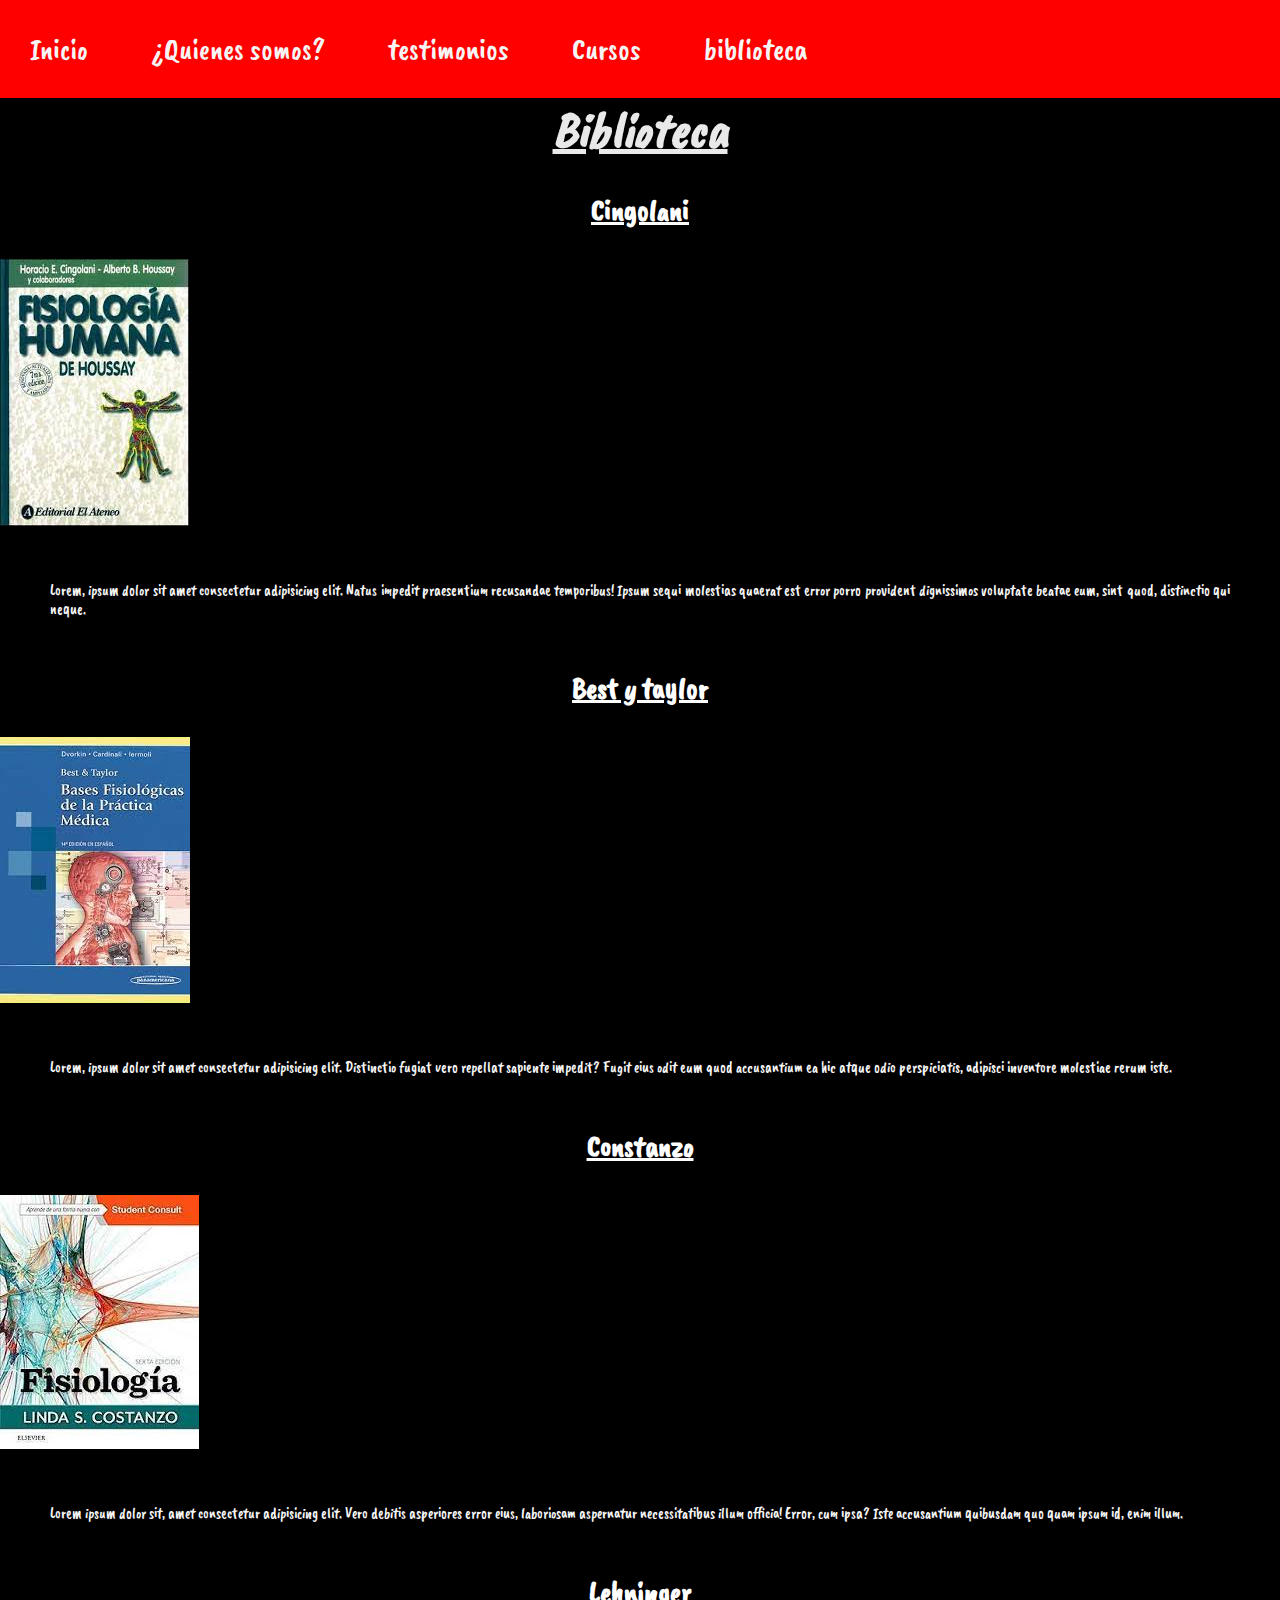
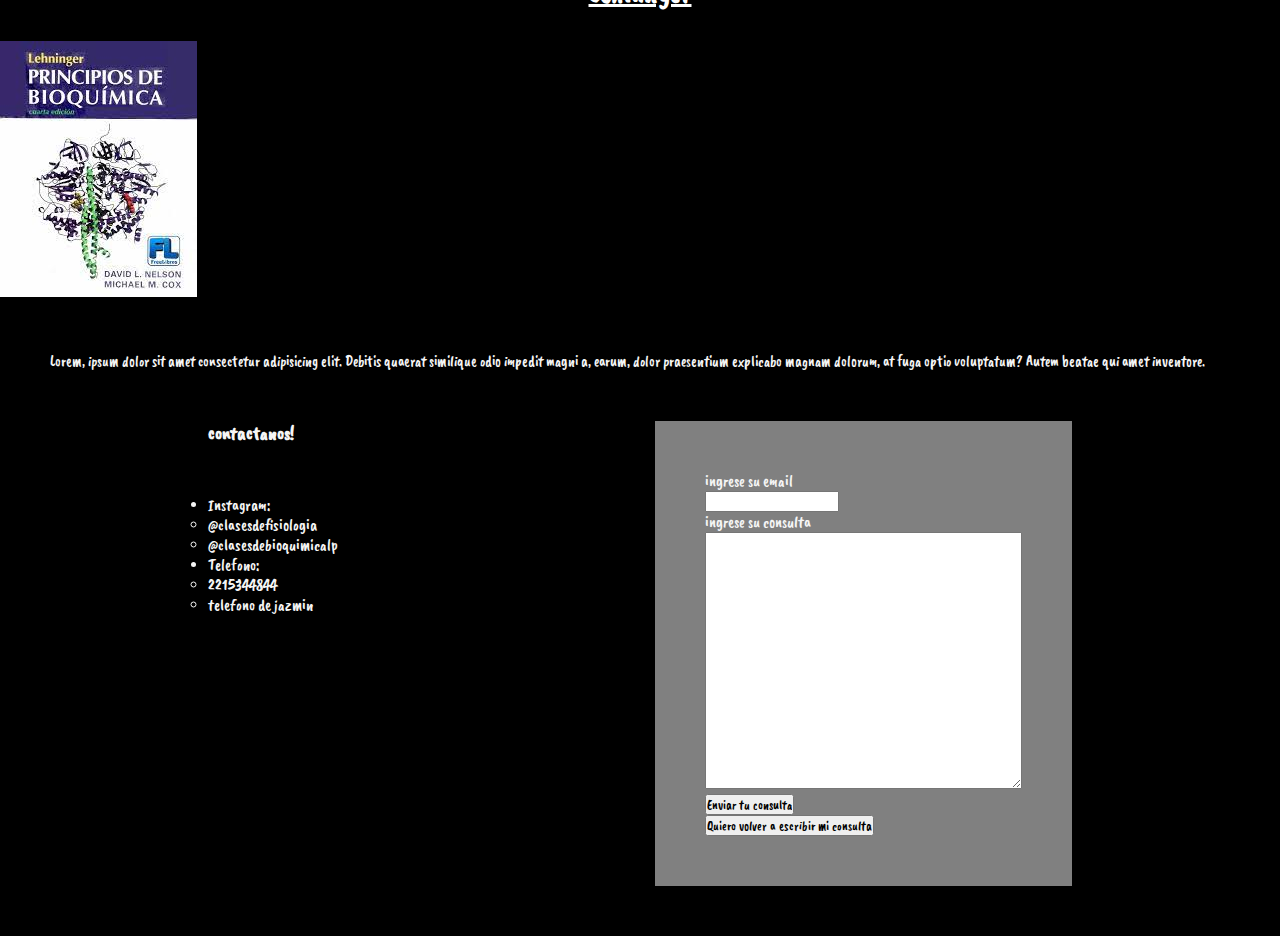
==== html/biblioteca.html @ 8b139ab1 "se envian a repositorio local los archivos del proyecto" ====
<!DOCTYPE html>
<html lang="en">
<head>
    <link rel="stylesheet" href="../css/style.css">
    <meta charset="UTF-8">
    <meta http-equiv="X-UA-Compatible" content="IE=edge">
    <meta name="viewport" content="width=device-width, initial-scale=1.0">
    <link href="https://fonts.googleapis.com/css2?family=Caveat+Brush&display=swap" rel="stylesheet">
    <link href="https://fonts.googleapis.com/css?family=Roboto&display=swap" rel="stylesheet">

    <title>Document</title>
</head>
<body>
<header>

    <nav class="navegador"><ul>
        <nav><ul>
            <a href="./index.html"><li>Inicio</li></a>
            <a href="./quienes-somos.html"><li>¿Quienes somos?</li></a>
            <a href="./testimonios.html"><li>testimonios</li></a>
            <a href="./cursos.html"><li>Cursos</li></a>
            <a href="./biblioteca.html"><li>biblioteca</li></ul></nav></nav></a>
    
            
        </header>
        <h1>Biblioteca</h1>
<main>
    
    <article>
        <h2>Cingolani</h2>
        <img src="../Imagenes/cingolani.jpg" alt="imagen del libro constanzo de fisiologia">
        <p>Lorem, ipsum dolor sit amet consectetur adipisicing elit. Natus impedit praesentium recusandae temporibus! Ipsum sequi molestias quaerat est error porro provident dignissimos voluptate beatae eum, sint quod, distinctio qui neque.</p>
    </article>
        <h2>Best y taylor</h2>
        <img src="../Imagenes/best y taylor.jpg" alt="imagen del libro best y taylor de fisiologia">
        <p>Lorem, ipsum dolor sit amet consectetur adipisicing elit. Distinctio fugiat vero repellat sapiente impedit? Fugit eius odit eum quod accusantium ea hic atque odio perspiciatis, adipisci inventore molestiae rerum iste.</p>
    <article>
        <h2>Constanzo</h2>
        <img src="../Imagenes/constanzo.jpg" alt="imagen del libro constanzo de fisiologia">
        <p>Lorem ipsum dolor sit, amet consectetur adipisicing elit. Vero debitis asperiores error eius, laboriosam aspernatur necessitatibus illum officia! Error, cum ipsa? Iste accusantium quibusdam quo quam ipsum id, enim illum.</p>
    </article>
    <article>
        <h2>Lehninger</h2>
        <img src="../Imagenes/lehninger.jpg" alt="imagen del libro lehninger de bioquimica">
        <p>Lorem, ipsum dolor sit amet consectetur adipisicing elit. Debitis quaerat similique odio impedit magni a, earum, dolor praesentium explicabo magnam dolorum, at fuga optio voluptatum? Autem beatae qui amet inventore.</p>
    <article>
    </main>
    <footer>
        <section class="contactanos">
        <h3>contactanos!</h3>
        <p><ul>
        <li>Instagram:
            <ul><li>@clasesdefisiologia</li><li>@clasesdebioquimicalp</li></ul></li>
        <li>Telefono: <ul>
            <li><div>2215344844</div></li>
            <div><li>telefono de jazmin</li></div></ul></p>
    </ul>
        </section>
    <section class="formulario">
<form id="formulario-de-consulta">
    <div>ingrese su email</div>
    <div><input email/></div>
    <div>ingrese su consulta</div>

    <div><textarea name="escribi tu consulta" id="formulario-de-consulta" cols="50" rows="15"></textarea></div>
    <div><input type="submit" value="Enviar tu consulta"/></div>


    <input type="reset" value="Quiero volver a escribir mi consulta"/>
</form></section></footer>

</body>
</html>
---- css/style.css ----
* {
    Margin: 0;
    padding: 0;
    font-family:'Caveat Brush', 'Gill Sans MT', Calibri, 'Trebuchet MS', sans-serif
    ;
}



body {
    background-color: black;
    
}

h1 {
    color: rgb(233, 233, 233);
    font-style: italic;
    text-align: center;
    font-size: 50px;
    text-decoration: underline;

}

h2 {
    color: rgb(255, 255, 255);
    font-size: 30px;
    text-decoration: underline;
    text-align: center;
    margin: 30px 30px 30px 30px;
}

p {
    color: whitesmoke;
    text-align: justify;
    font-size: 15px;
    margin: 50px 50px 50px 50px;
}

footer {
    color: whitesmoke;
    margin: 50px 50px 50px 50px;
}

ul {
    color: whitesmoke;
    text-decoration: none;
    align-content: center;
}

form div {
    color: whitesmoke;
    background-color: grey
}


nav ul li{
    color: whitesmoke;
    background-color: red;
    font-size: 30px;
    text-decoration: none;
            display: flex;
            display: inline-block;
            flex-direction: row;
            flex-wrap: nowrap;
        margin: 30px 30px 30px 30px;
    justify-content: space-around;}
            
.navegador {background-color: red;}

form {display: flex; 
    display: inline-block;
    margin: 50px 50px 50px 50px;
    border: 50px 50px 50px 50px,
}

footer{display: flex;
justify-content: space-around;}

.formulario{display: flex;
display: inline-block;
background-color: grey;
flex-direction: row;
justify-content: space-around}

.contactanos {display: flex;
    display: inline-block;
    flex-direction: row;
justify-content: space-around;}


.boton1 {display:flex;
align-items: center;
align-content: center;}

button {display: flex;
align-self: center;}
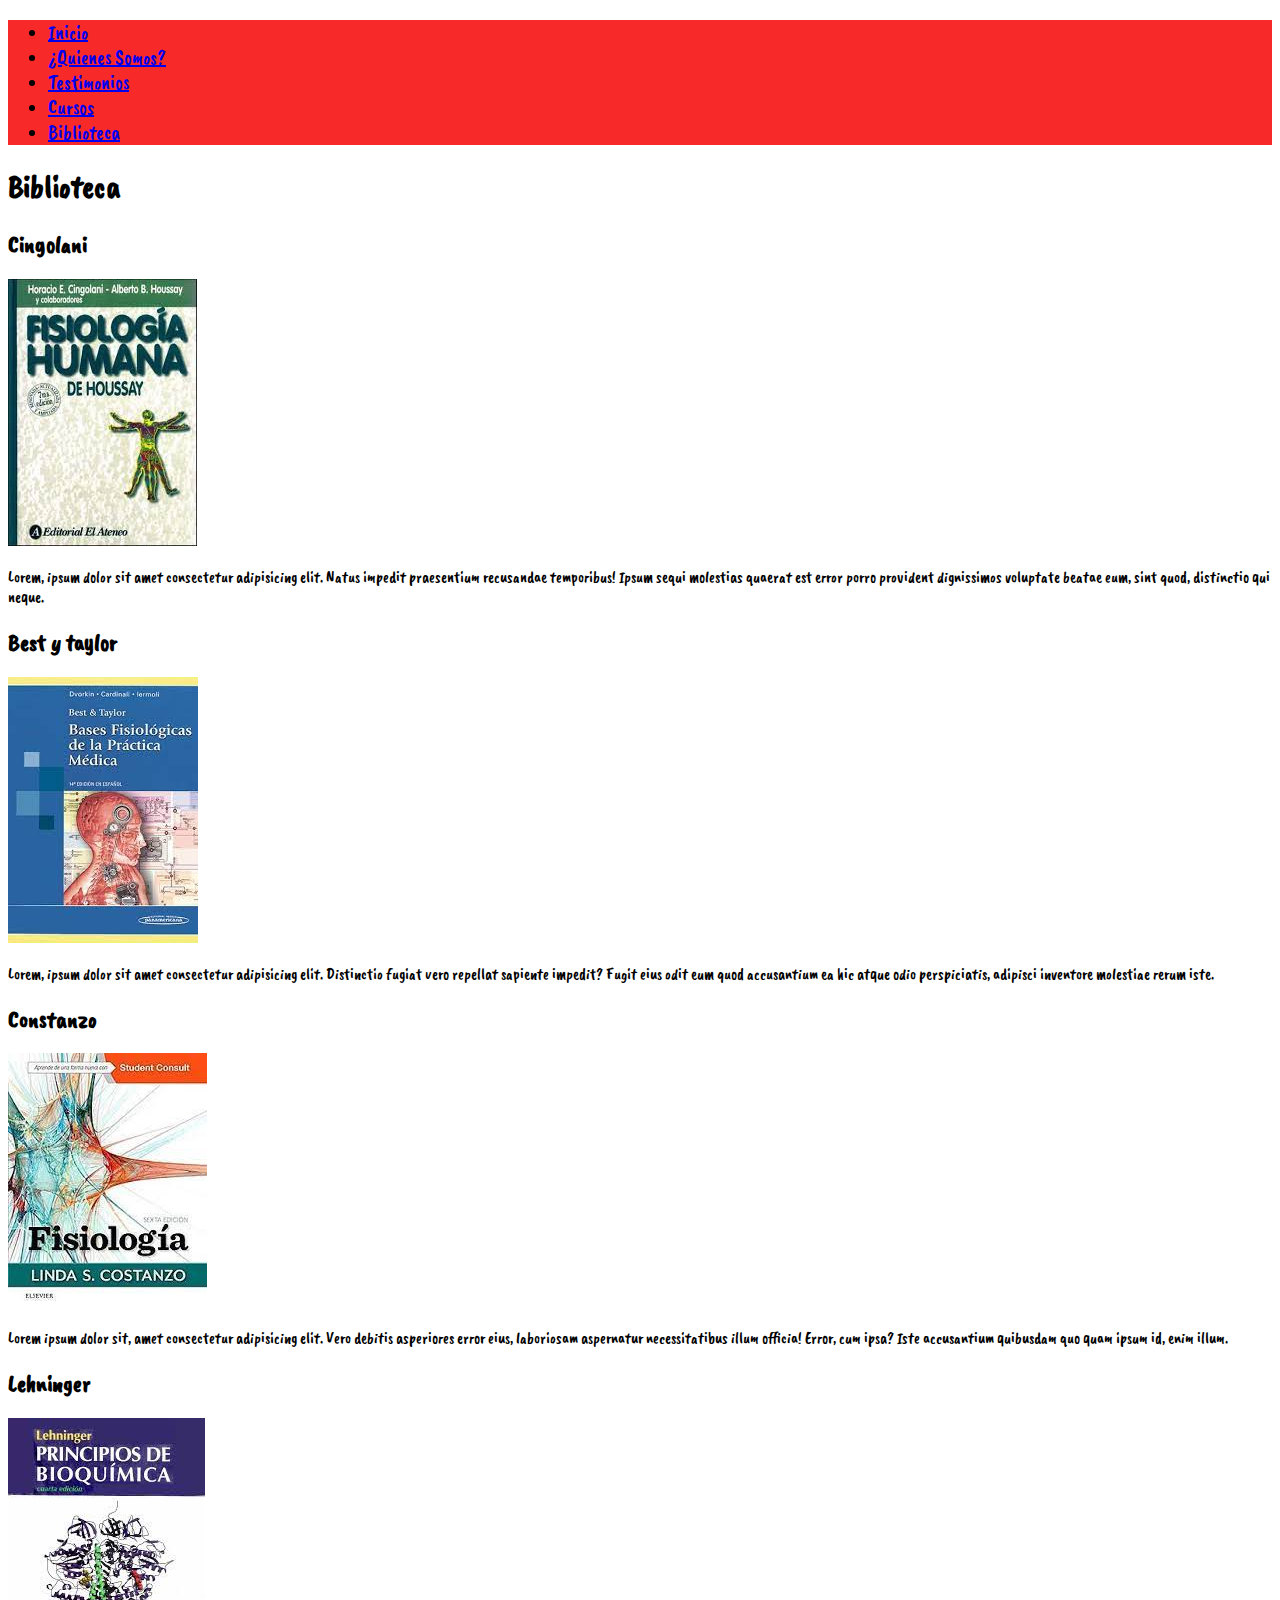
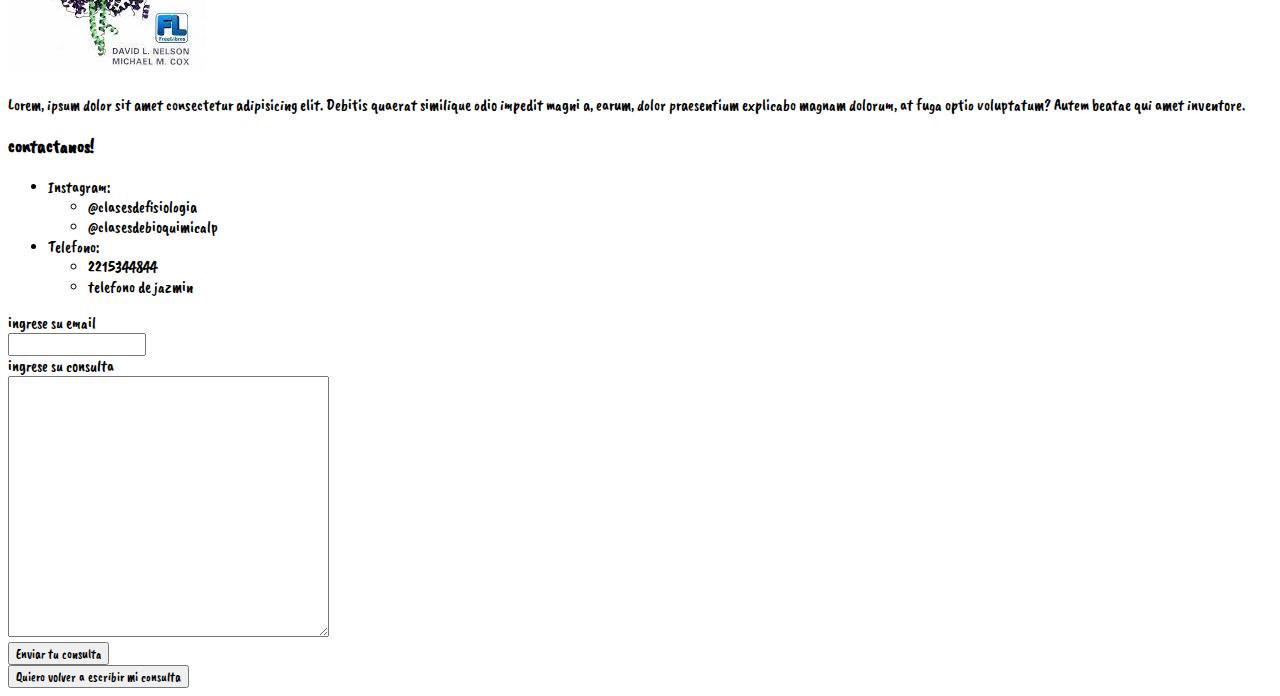
==== commit 9aa9462c: "Se agrega animacion a barra navegadora" ====
--- a/html/biblioteca.html
+++ b/html/biblioteca.html
@@ -5,21 +5,37 @@
     <meta charset="UTF-8">
     <meta http-equiv="X-UA-Compatible" content="IE=edge">
     <meta name="viewport" content="width=device-width, initial-scale=1.0">
+    <link href="https://cdn.jsdelivr.net/npm/bootstrap@5.2.3/dist/css/bootstrap.min.css" rel="stylesheet" integrity="sha384-rbsA2VBKQhggwzxH7pPCaAqO46MgnOM80zW1RWuH61DGLwZJEdK2Kadq2F9CUG65" crossorigin="anonymous">
     <link href="https://fonts.googleapis.com/css2?family=Caveat+Brush&display=swap" rel="stylesheet">
     <link href="https://fonts.googleapis.com/css?family=Roboto&display=swap" rel="stylesheet">
 
     <title>Document</title>
 </head>
-<body>
+<body class="p-3 mb-2 bg-dark text-white">
 <header>
 
-    <nav class="navegador"><ul>
-        <nav><ul>
-            <a href="./index.html"><li>Inicio</li></a>
-            <a href="./quienes-somos.html"><li>¿Quienes somos?</li></a>
-            <a href="./testimonios.html"><li>testimonios</li></a>
-            <a href="./cursos.html"><li>Cursos</li></a>
-            <a href="./biblioteca.html"><li>biblioteca</li></ul></nav></nav></a>
+<!-- barra de navegacion -->
+    
+<nav id="barra de navegacion" class="navbar" style="background-color: #f82929;">
+    <ul id="barranav" class="nav justify-content-center">
+        <li class="nav-item">
+        <a class="col nav-link active link-dark resaltarcaja" aria-current="page" href="./index.html">Inicio</a>
+        </li>
+        <li class="nav-item">
+        <a class="col nav-link link-dark resaltarcaja" href="./quienes-somos.html">¿Quienes Somos?</a>
+        </li>
+        <li class="nav-item">
+        <a class="col nav-link link-dark resaltarcaja" href="./testimonios.html">Testimonios</a>
+        </li>
+        <li class="nav-item">
+        <a class="col nav-link link-dark resaltarcaja" href="./cursos.html">Cursos</a>
+        </li>
+        <li class="nav-item">
+        <a class="col nav-link link-dark resaltarcaja" href="./biblioteca.html">Biblioteca</a>
+        </li>
+    </ul>
+    </nav>
+    <!-- Fin de la barra de navegacion -->
     
             
         </header>
@@ -68,6 +84,6 @@
 
     <input type="reset" value="Quiero volver a escribir mi consulta"/>
 </form></section></footer>
-
+<script src="https://cdn.jsdelivr.net/npm/bootstrap@5.2.3/dist/js/bootstrap.bundle.min.js" integrity="sha384-kenU1KFdBIe4zVF0s0G1M5b4hcpxyD9F7jL+jjXkk+Q2h455rYXK/7HAuoJl+0I4" crossorigin="anonymous"></script>
 </body>
 </html>--- a/css/style.css
+++ b/css/style.css
@@ -1,99 +1,44 @@
-* {
-    Margin: 0;
-    padding: 0;
-    font-family:'Caveat Brush', 'Gill Sans MT', Calibri, 'Trebuchet MS', sans-serif
-    ;
+*{font-family: "Caveat Brush";
 }
 
 
 
-body {
-    background-color: black;
-    
+nav{font-size: 20px;}
+
+span {font-size: 200%;}
+
+.conteiner{margin:10%}
+
+.resaltarcaja:hover{
+	-webkit-animation: shadow-drop-2-center 0.4s cubic-bezier(0.250, 0.460, 0.450, 0.940) both;
+	        animation: shadow-drop-2-center 0.4s cubic-bezier(0.250, 0.460, 0.450, 0.940) both;
 }
 
-h1 {
-    color: rgb(233, 233, 233);
-    font-style: italic;
-    text-align: center;
-    font-size: 50px;
-    text-decoration: underline;
-
-}
-
-h2 {
-    color: rgb(255, 255, 255);
-    font-size: 30px;
-    text-decoration: underline;
-    text-align: center;
-    margin: 30px 30px 30px 30px;
-}
-
-p {
-    color: whitesmoke;
-    text-align: justify;
-    font-size: 15px;
-    margin: 50px 50px 50px 50px;
-}
-
-footer {
-    color: whitesmoke;
-    margin: 50px 50px 50px 50px;
-}
-
-ul {
-    color: whitesmoke;
-    text-decoration: none;
-    align-content: center;
-}
-
-form div {
-    color: whitesmoke;
-    background-color: grey
-}
-
-
-nav ul li{
-    color: whitesmoke;
-    background-color: red;
-    font-size: 30px;
-    text-decoration: none;
-            display: flex;
-            display: inline-block;
-            flex-direction: row;
-            flex-wrap: nowrap;
-        margin: 30px 30px 30px 30px;
-    justify-content: space-around;}
-            
-.navegador {background-color: red;}
-
-form {display: flex; 
-    display: inline-block;
-    margin: 50px 50px 50px 50px;
-    border: 50px 50px 50px 50px,
-}
-
-footer{display: flex;
-justify-content: space-around;}
-
-.formulario{display: flex;
-display: inline-block;
-background-color: grey;
-flex-direction: row;
-justify-content: space-around}
-
-.contactanos {display: flex;
-    display: inline-block;
-    flex-direction: row;
-justify-content: space-around;}
-
-
-.boton1 {display:flex;
-align-items: center;
-align-content: center;}
-
-button {display: flex;
-align-self: center;}
-
-
-
+@-webkit-keyframes shadow-drop-2-center {
+    0% {
+      -webkit-transform: translateZ(0);
+              transform: translateZ(0);
+      -webkit-box-shadow: 0 0 0 0 rgba(0, 0, 0, 0);
+              box-shadow: 0 0 0 0 rgba(0, 0, 0, 0);
+    }
+    100% {
+      -webkit-transform: translateZ(50px);
+              transform: translateZ(50px);
+      -webkit-box-shadow: 0 0 20px 0px rgba(0, 0, 0, 0.35);
+              box-shadow: 0 0 20px 0px rgba(0, 0, 0, 0.35);
+    }
+  }
+  @keyframes shadow-drop-2-center {
+    0% {
+      -webkit-transform: translateZ(0);
+              transform: translateZ(0);
+      -webkit-box-shadow: 0 0 0 0 rgba(0, 0, 0, 0);
+              box-shadow: 0 0 0 0 rgba(0, 0, 0, 0);
+    }
+    100% {
+      -webkit-transform: translateZ(50px);
+              transform: translateZ(50px);
+      -webkit-box-shadow: 0 0 20px 0px rgba(0, 0, 0, 0.35);
+              box-shadow: 0 0 20px 0px rgba(0, 0, 0, 0.35);
+    }
+  }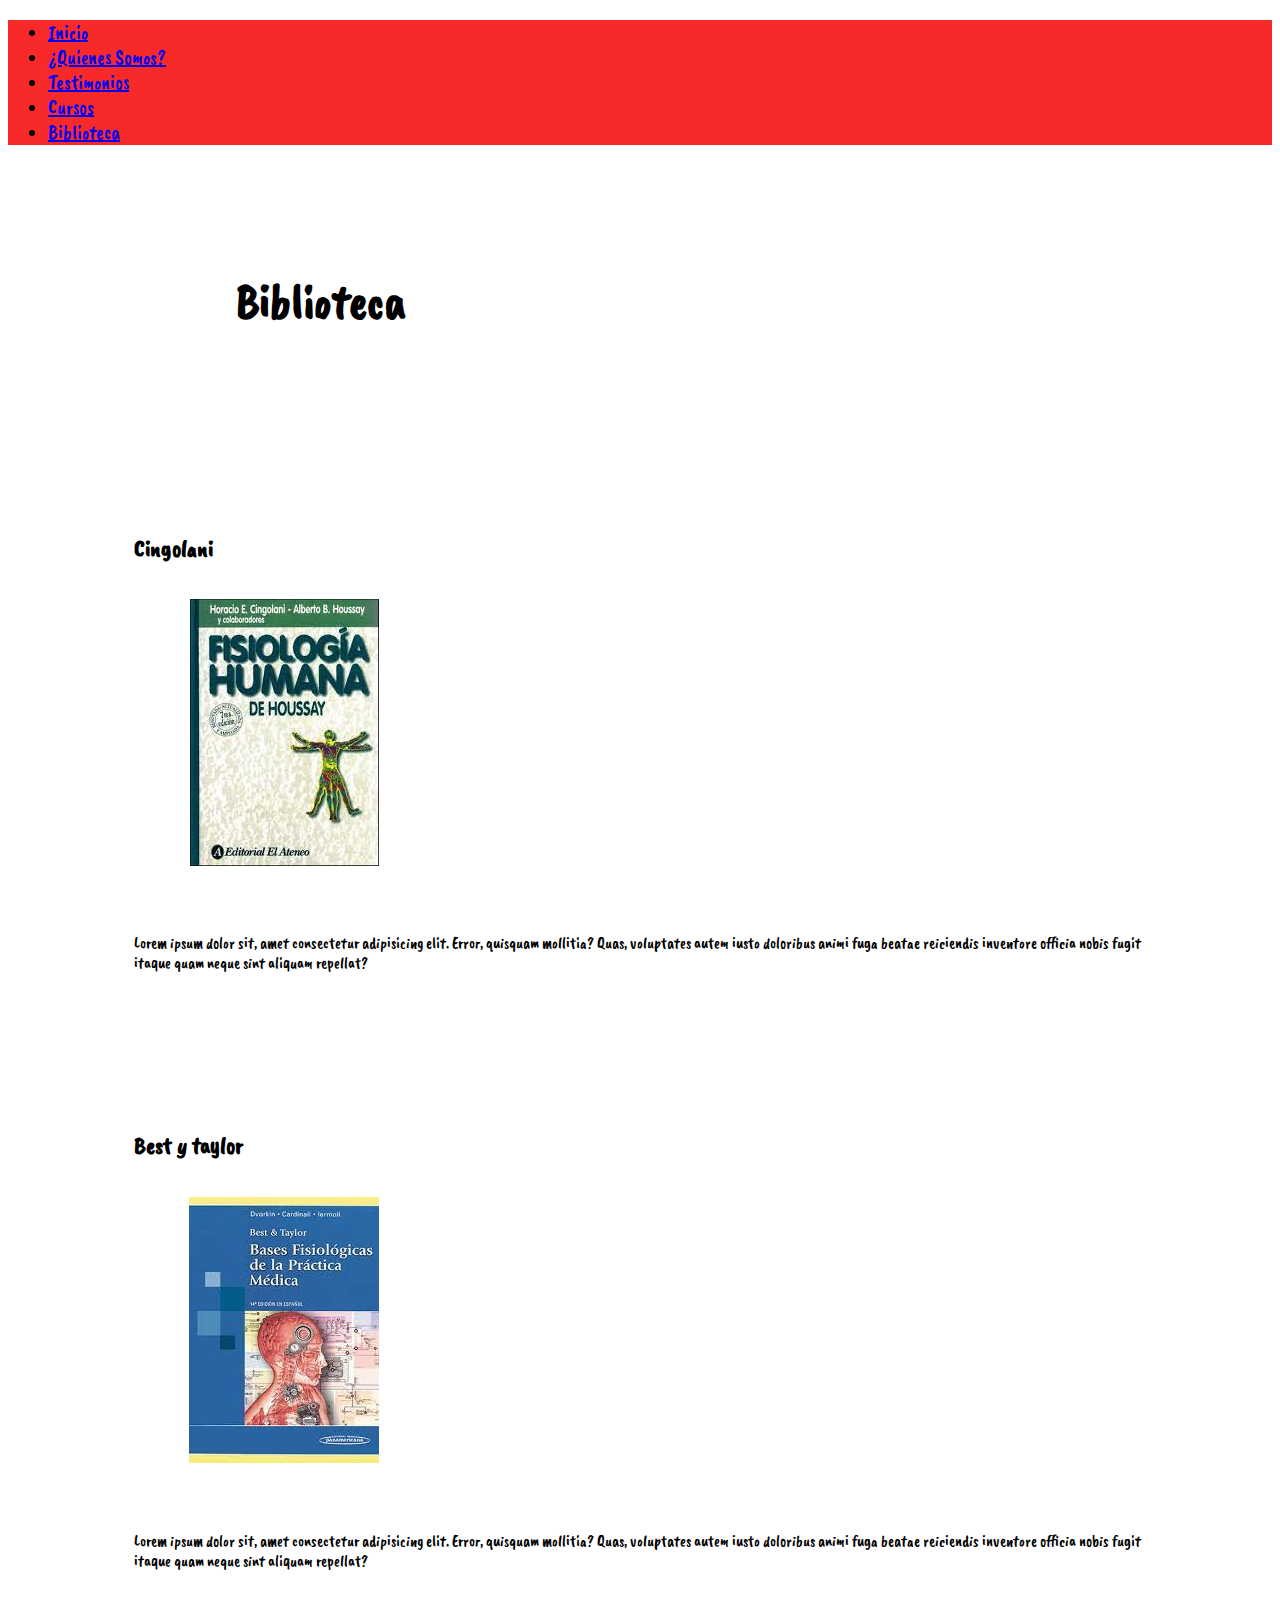
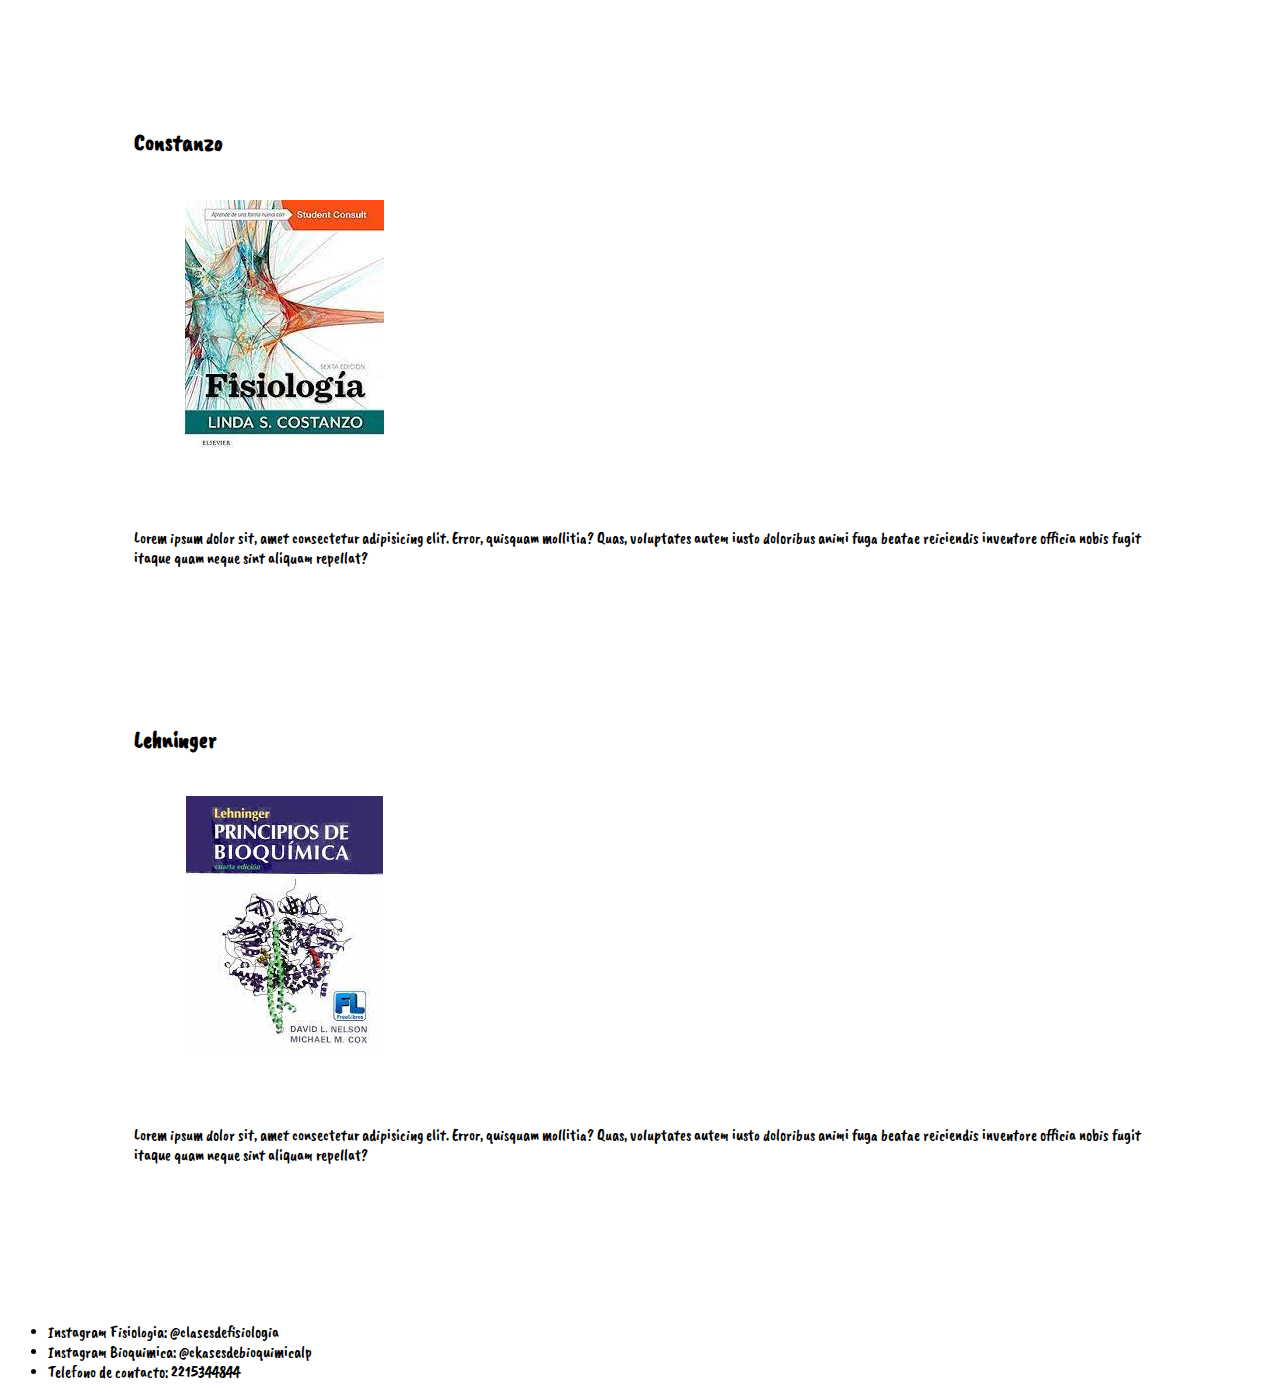
==== commit 3aeb0868: "Se finaliza carrusel y viñeta de testimonios" ====
--- a/html/biblioteca.html
+++ b/html/biblioteca.html
@@ -36,42 +36,72 @@
     </ul>
     </nav>
     <!-- Fin de la barra de navegacion -->
+
+
+    <article class="container text-center">
+    <h2 class="subtitulo row conteiner text-center h1 fw-bold fs-1"><span class="text-success">Biblioteca</span></h2>
     
-            
-        </header>
-        <h1>Biblioteca</h1>
-<main>
+        <div class="row">
+            <h2 class="col">Cingolani</h2>
+        </div>
+        <div class="row">
+            <img class="col-lg-4"src="../Imagenes/cingolani.jpg" alt="Imagen del libro Constanzo de fisiologia" width="200px" height="200px">
+            <p class="col-lg-8 text-lg-start align-middle">Lorem ipsum dolor sit, amet consectetur adipisicing elit. Error, quisquam mollitia? Quas, voluptates autem iusto doloribus animi fuga beatae reiciendis inventore officia nobis fugit itaque quam neque sint aliquam repellat?</p>
+        </div>
+    </article>
     
-    <article>
-        <h2>Cingolani</h2>
-        <img src="../Imagenes/cingolani.jpg" alt="imagen del libro constanzo de fisiologia">
-        <p>Lorem, ipsum dolor sit amet consectetur adipisicing elit. Natus impedit praesentium recusandae temporibus! Ipsum sequi molestias quaerat est error porro provident dignissimos voluptate beatae eum, sint quod, distinctio qui neque.</p>
+    <article class="container text-center">
+        <div class="row">
+            <h2 class="col">Best y taylor</h2>
+        </div>
+        <div class="row">
+            <img class="col-lg-4"src="../Imagenes/best y taylor.jpg" alt="foto del libro Best y Taylor" width="200px" height="200px">
+            <p class="col-lg-8 text-lg-start align-middle">Lorem ipsum dolor sit, amet consectetur adipisicing elit. Error, quisquam mollitia? Quas, voluptates autem iusto doloribus animi fuga beatae reiciendis inventore officia nobis fugit itaque quam neque sint aliquam repellat?</p>
+        </div>
     </article>
-        <h2>Best y taylor</h2>
-        <img src="../Imagenes/best y taylor.jpg" alt="imagen del libro best y taylor de fisiologia">
-        <p>Lorem, ipsum dolor sit amet consectetur adipisicing elit. Distinctio fugiat vero repellat sapiente impedit? Fugit eius odit eum quod accusantium ea hic atque odio perspiciatis, adipisci inventore molestiae rerum iste.</p>
-    <article>
-        <h2>Constanzo</h2>
-        <img src="../Imagenes/constanzo.jpg" alt="imagen del libro constanzo de fisiologia">
-        <p>Lorem ipsum dolor sit, amet consectetur adipisicing elit. Vero debitis asperiores error eius, laboriosam aspernatur necessitatibus illum officia! Error, cum ipsa? Iste accusantium quibusdam quo quam ipsum id, enim illum.</p>
+    
+    <article class="container text-center">
+        <div class="row">
+            <h2 class="col">Constanzo</h2>
+        </div>
+        <div class="row">
+            <img class="col-lg-4"src="../Imagenes/constanzo.jpg" alt="foto del libro Constanzo" width="200px" height="200px">
+            <p class="col-lg-8 text-lg-start align-middle">Lorem ipsum dolor sit, amet consectetur adipisicing elit. Error, quisquam mollitia? Quas, voluptates autem iusto doloribus animi fuga beatae reiciendis inventore officia nobis fugit itaque quam neque sint aliquam repellat?</p>
+        </div>
     </article>
-    <article>
-        <h2>Lehninger</h2>
-        <img src="../Imagenes/lehninger.jpg" alt="imagen del libro lehninger de bioquimica">
-        <p>Lorem, ipsum dolor sit amet consectetur adipisicing elit. Debitis quaerat similique odio impedit magni a, earum, dolor praesentium explicabo magnam dolorum, at fuga optio voluptatum? Autem beatae qui amet inventore.</p>
-    <article>
+
+
+    <article class="container text-center">
+            <div class="row">
+                <h2 class="col">Lehninger</h2>
+            </div>
+            <div class="row">
+                <img class="col-lg-4"src="../Imagenes/lehninger.jpg" alt="foto del libro Lehninger" width="200px" height="200px">
+                <p class="col-lg-8 text-lg-start align-middle">Lorem ipsum dolor sit, amet consectetur adipisicing elit. Error, quisquam mollitia? Quas, voluptates autem iusto doloribus animi fuga beatae reiciendis inventore officia nobis fugit itaque quam neque sint aliquam repellat?</p>
+            </div>
+    </article>
+
     </main>
     <footer>
-        <section class="contactanos">
-        <h3>contactanos!</h3>
-        <p><ul>
-        <li>Instagram:
-            <ul><li>@clasesdefisiologia</li><li>@clasesdebioquimicalp</li></ul></li>
-        <li>Telefono: <ul>
-            <li><div>2215344844</div></li>
-            <div><li>telefono de jazmin</li></div></ul></p>
-    </ul>
+    
+    <!-- Inicio listado de footer -->
+
+    <section>
+        <ul class="d-flex flex-column mb-3 justify-content-center">
+            
+            <li class="p2 list-group-item list-group-item list-group-item-dark d-flex justify-content-center d-inline-flex p-2">Instagram Fisiologia: @clasesdefisiologia</li>
+            <li class="p2 list-group-item list-group-item list-group-item-dark d-flex justify-content-center d-inline-flex p-2">Instagram Bioquimica: @ckasesdebioquimicalp</li>
+            <li class="p2 list-group-item list-group-item list-group-item-dark d-flex justify-content-center d-inline-flex p-2">Telefono de contacto: 2215344844</li>
+            
+        </ul>
         </section>
+    
+        <!-- fin de listado de footer -->
+
+        
+    <!-- Inicio de Formulario -->
+
+        <!-- </section>
     <section class="formulario">
 <form id="formulario-de-consulta">
     <div>ingrese su email</div>
@@ -83,7 +113,11 @@
 
 
     <input type="reset" value="Quiero volver a escribir mi consulta"/>
-</form></section></footer>
+</form>
+
+</section> -->
+<!-- Fin de formulario -->
+</footer>
 <script src="https://cdn.jsdelivr.net/npm/bootstrap@5.2.3/dist/js/bootstrap.bundle.min.js" integrity="sha384-kenU1KFdBIe4zVF0s0G1M5b4hcpxyD9F7jL+jjXkk+Q2h455rYXK/7HAuoJl+0I4" crossorigin="anonymous"></script>
 </body>
 </html>--- a/css/style.css
+++ b/css/style.css
@@ -8,6 +8,25 @@
 span {font-size: 200%;}
 
 .conteiner{margin:10%}
+
+article{margin:10%}
+
+.subtitulo{padding-bottom: 100px;}
+.subtitulo2{padding-top: 100px;}
+.botontestimonios{margin-bottom: 200px;}
+#articledetestimonios{margin:2%}
+
+
+
+p{padding-bottom:30px; padding-top:30px;}
+
+img{;
+    object-fit: scale-down;
+    min-height: 300px;
+    min-width: 300px;
+}
+
+
 
 .resaltarcaja:hover{
 	-webkit-animation: shadow-drop-2-center 0.4s cubic-bezier(0.250, 0.460, 0.450, 0.940) both;
@@ -41,4 +60,36 @@
       -webkit-box-shadow: 0 0 20px 0px rgba(0, 0, 0, 0.35);
               box-shadow: 0 0 20px 0px rgba(0, 0, 0, 0.35);
     }
+  }
+
+  .vibracion {
+	-webkit-animation: vibrate-1 0.3s linear infinite both;
+	        animation: vibrate-1 0.3s linear infinite both;
+}
+
+  @keyframes vibrate-1 {
+    0% {
+      -webkit-transform: translate(0);
+              transform: translate(0);
+    }
+    20% {
+      -webkit-transform: translate(-2px, 2px);
+              transform: translate(-2px, 2px);
+    }
+    40% {
+      -webkit-transform: translate(-2px, -2px);
+              transform: translate(-2px, -2px);
+    }
+    60% {
+      -webkit-transform: translate(2px, 2px);
+              transform: translate(2px, 2px);
+    }
+    80% {
+      -webkit-transform: translate(2px, -2px);
+              transform: translate(2px, -2px);
+    }
+    100% {
+      -webkit-transform: translate(0);
+              transform: translate(0);
+    }
   }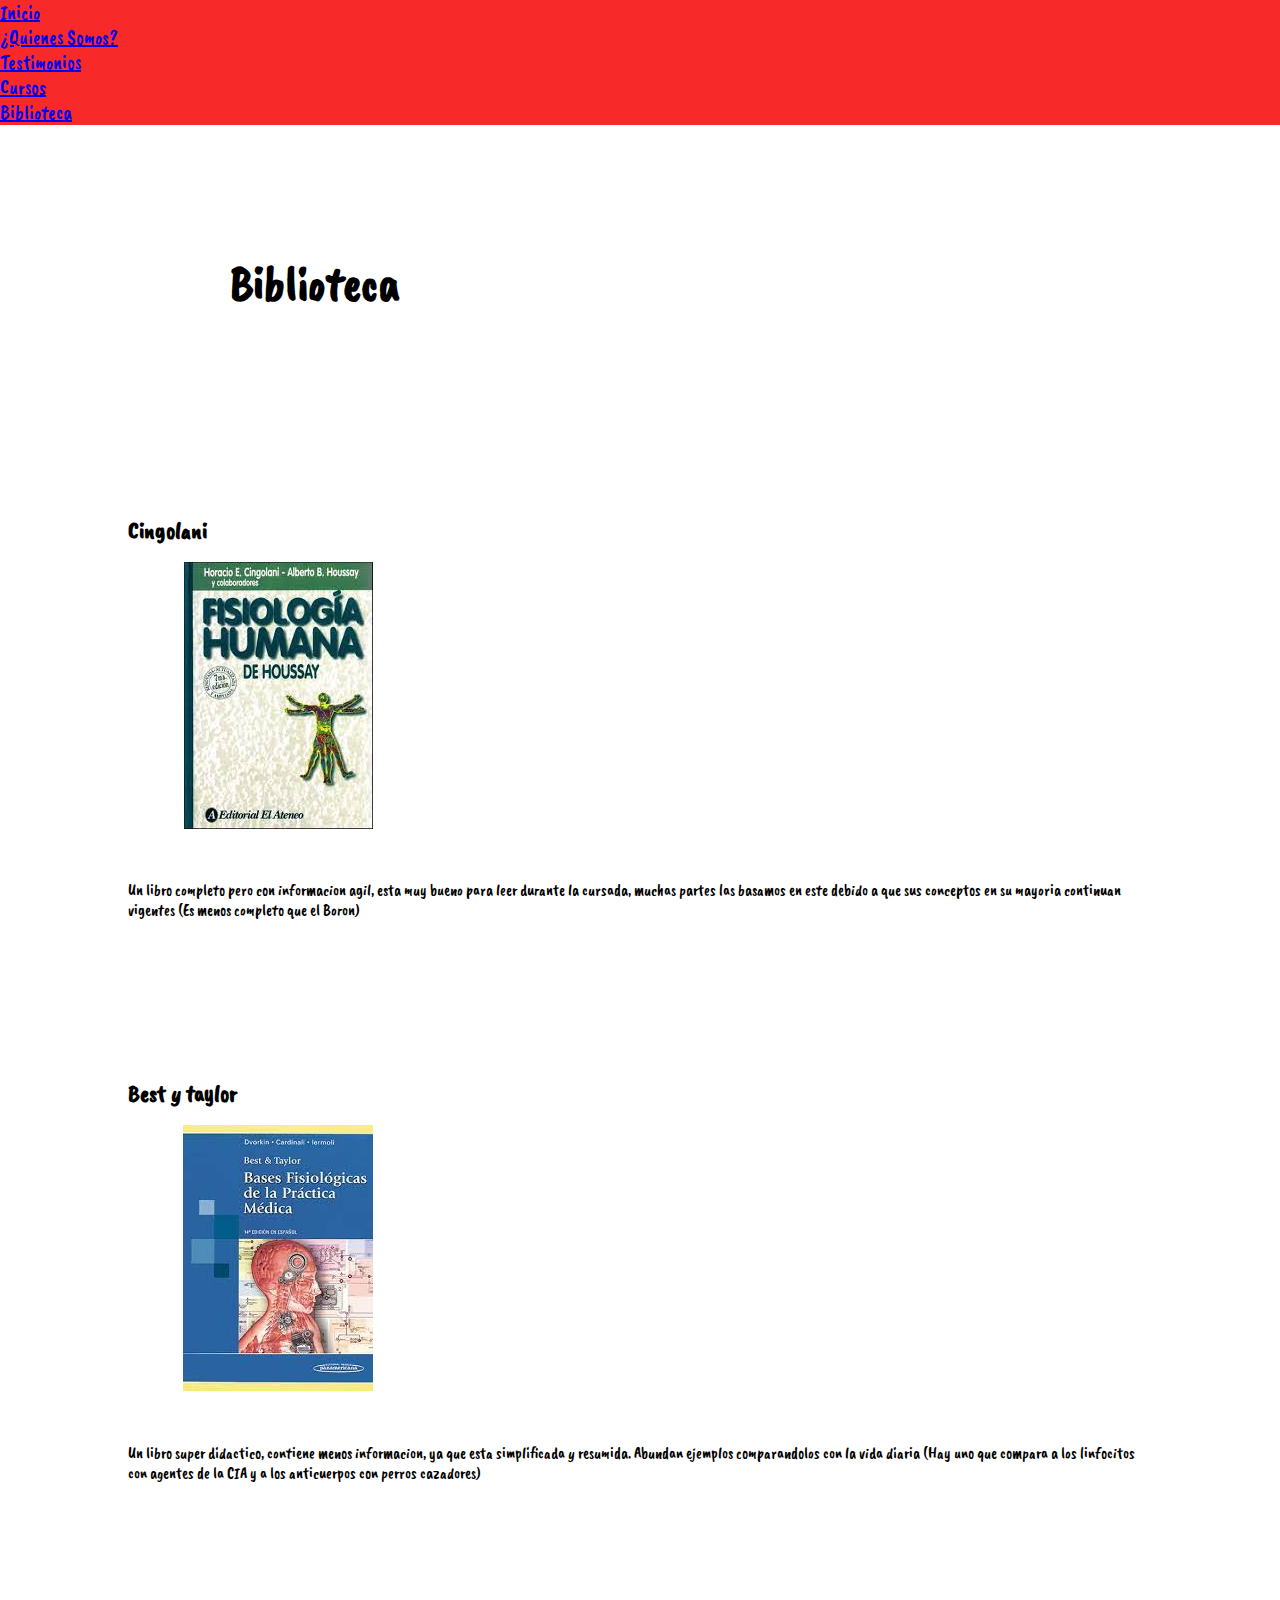
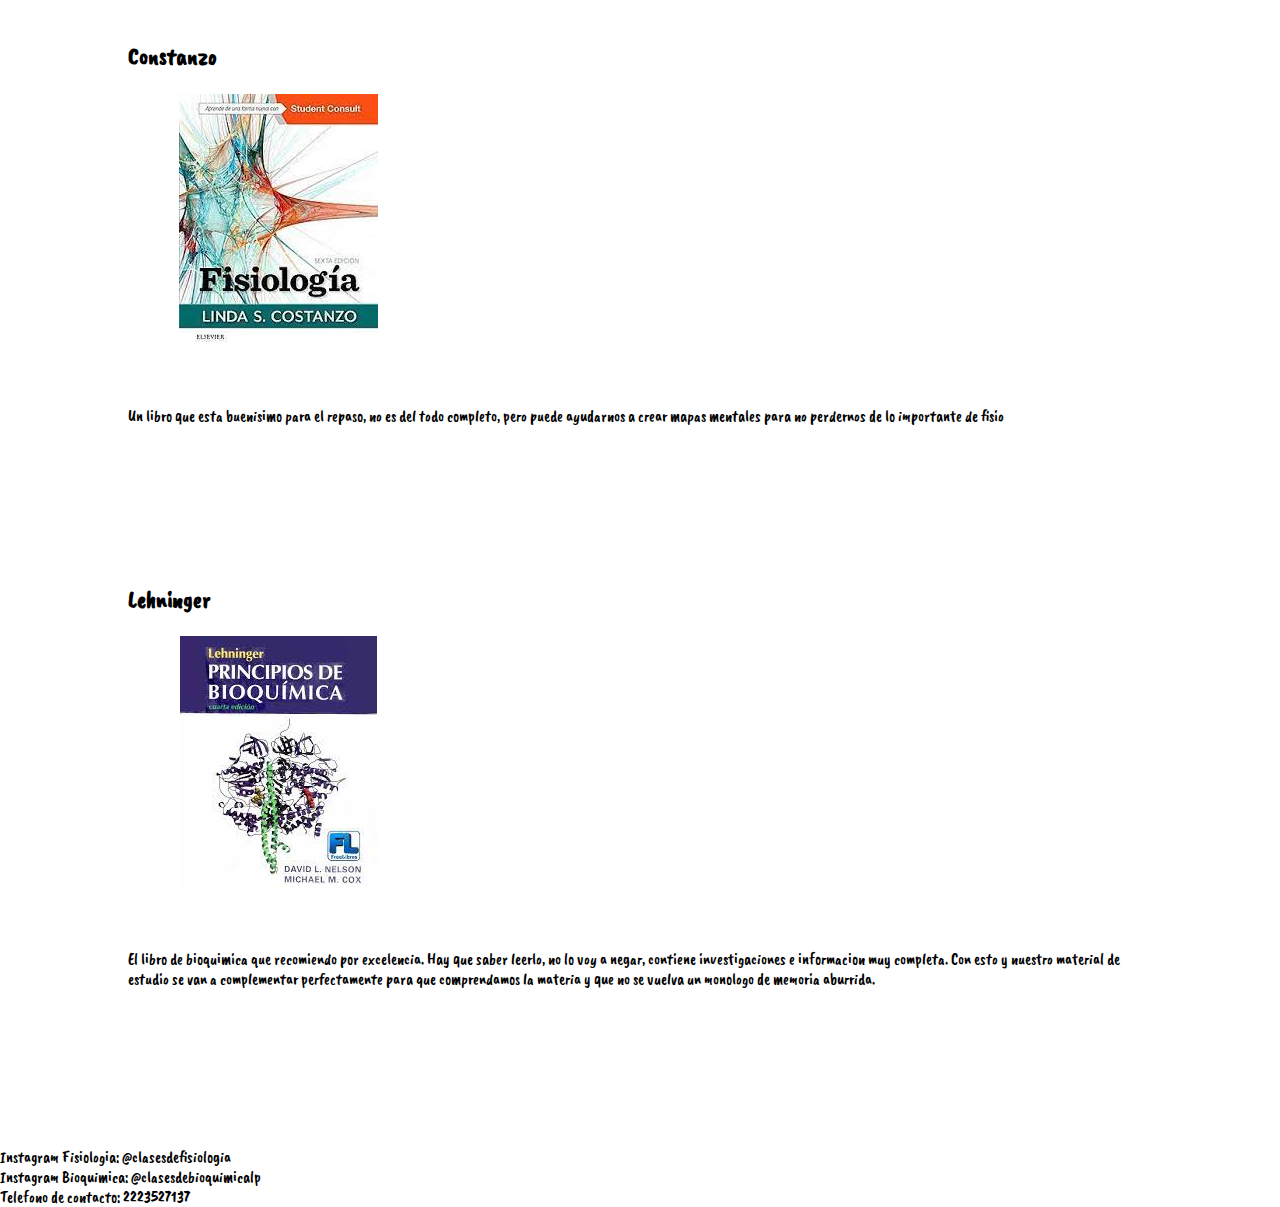
==== commit 6e7486f8: "Se agrega contenido real" ====
--- a/html/biblioteca.html
+++ b/html/biblioteca.html
@@ -46,7 +46,7 @@
         </div>
         <div class="row">
             <img class="col-lg-4"src="../Imagenes/cingolani.jpg" alt="Imagen del libro Constanzo de fisiologia" width="200px" height="200px">
-            <p class="col-lg-8 text-lg-start align-middle">Lorem ipsum dolor sit, amet consectetur adipisicing elit. Error, quisquam mollitia? Quas, voluptates autem iusto doloribus animi fuga beatae reiciendis inventore officia nobis fugit itaque quam neque sint aliquam repellat?</p>
+            <p class="col-lg-8 text-lg-start align-middle">Un libro completo pero con informacion agil, esta muy bueno para leer durante la cursada, muchas partes las basamos en este debido a que sus conceptos en su mayoria continuan vigentes (Es menos completo que el Boron)</p>
         </div>
     </article>
     
@@ -56,7 +56,7 @@
         </div>
         <div class="row">
             <img class="col-lg-4"src="../Imagenes/best y taylor.jpg" alt="foto del libro Best y Taylor" width="200px" height="200px">
-            <p class="col-lg-8 text-lg-start align-middle">Lorem ipsum dolor sit, amet consectetur adipisicing elit. Error, quisquam mollitia? Quas, voluptates autem iusto doloribus animi fuga beatae reiciendis inventore officia nobis fugit itaque quam neque sint aliquam repellat?</p>
+            <p class="col-lg-8 text-lg-start align-middle">Un libro super didactico, contiene menos informacion, ya que esta simplificada y resumida. Abundan ejemplos comparandolos con la vida diaria (Hay uno que compara a los linfocitos con agentes de la CIA y a los anticuerpos con perros cazadores)</p>
         </div>
     </article>
     
@@ -66,7 +66,7 @@
         </div>
         <div class="row">
             <img class="col-lg-4"src="../Imagenes/constanzo.jpg" alt="foto del libro Constanzo" width="200px" height="200px">
-            <p class="col-lg-8 text-lg-start align-middle">Lorem ipsum dolor sit, amet consectetur adipisicing elit. Error, quisquam mollitia? Quas, voluptates autem iusto doloribus animi fuga beatae reiciendis inventore officia nobis fugit itaque quam neque sint aliquam repellat?</p>
+            <p class="col-lg-8 text-lg-start align-middle">Un libro que esta buenisimo para el repaso, no es del todo completo, pero puede ayudarnos a crear mapas mentales para no perdernos de lo importante de fisio</p>
         </div>
     </article>
 
@@ -77,7 +77,7 @@
             </div>
             <div class="row">
                 <img class="col-lg-4"src="../Imagenes/lehninger.jpg" alt="foto del libro Lehninger" width="200px" height="200px">
-                <p class="col-lg-8 text-lg-start align-middle">Lorem ipsum dolor sit, amet consectetur adipisicing elit. Error, quisquam mollitia? Quas, voluptates autem iusto doloribus animi fuga beatae reiciendis inventore officia nobis fugit itaque quam neque sint aliquam repellat?</p>
+                <p class="col-lg-8 text-lg-start align-middle">El libro de bioquimica que recomiendo por excelencia. Hay que saber leerlo, no lo voy a negar, contiene investigaciones e informacion muy completa. Con esto y nuestro material de estudio se van a complementar perfectamente para que comprendamos la materia y que no se vuelva un monologo de memoria aburrida.</p>
             </div>
     </article>
 
@@ -90,8 +90,8 @@
         <ul class="d-flex flex-column mb-3 justify-content-center">
             
             <li class="p2 list-group-item list-group-item list-group-item-dark d-flex justify-content-center d-inline-flex p-2">Instagram Fisiologia: @clasesdefisiologia</li>
-            <li class="p2 list-group-item list-group-item list-group-item-dark d-flex justify-content-center d-inline-flex p-2">Instagram Bioquimica: @ckasesdebioquimicalp</li>
-            <li class="p2 list-group-item list-group-item list-group-item-dark d-flex justify-content-center d-inline-flex p-2">Telefono de contacto: 2215344844</li>
+            <li class="p2 list-group-item list-group-item list-group-item-dark d-flex justify-content-center d-inline-flex p-2">Instagram Bioquimica: @clasesdebioquimicalp</li>
+            <li class="p2 list-group-item list-group-item list-group-item-dark d-flex justify-content-center d-inline-flex p-2">Telefono de contacto: 2223527137</li>
             
         </ul>
         </section>
--- a/css/style.css
+++ b/css/style.css
@@ -1,4 +1,6 @@
 *{font-family: "Caveat Brush";
+    margin: 0;
+    padding: 0
 }
 
 
@@ -20,7 +22,7 @@
 
 p{padding-bottom:30px; padding-top:30px;}
 
-img{;
+img{
     object-fit: scale-down;
     min-height: 300px;
     min-width: 300px;
@@ -35,61 +37,61 @@
 
 @-webkit-keyframes shadow-drop-2-center {
     0% {
-      -webkit-transform: translateZ(0);
-              transform: translateZ(0);
-      -webkit-box-shadow: 0 0 0 0 rgba(0, 0, 0, 0);
-              box-shadow: 0 0 0 0 rgba(0, 0, 0, 0);
+    -webkit-transform: translateZ(0);
+            transform: translateZ(0);
+    -webkit-box-shadow: 0 0 0 0 rgba(0, 0, 0, 0);
+            box-shadow: 0 0 0 0 rgba(0, 0, 0, 0);
     }
     100% {
-      -webkit-transform: translateZ(50px);
-              transform: translateZ(50px);
-      -webkit-box-shadow: 0 0 20px 0px rgba(0, 0, 0, 0.35);
-              box-shadow: 0 0 20px 0px rgba(0, 0, 0, 0.35);
+    -webkit-transform: translateZ(50px);
+            transform: translateZ(50px);
+    -webkit-box-shadow: 0 0 20px 0px rgba(0, 0, 0, 0.35);
+            box-shadow: 0 0 20px 0px rgba(0, 0, 0, 0.35);
     }
-  }
-  @keyframes shadow-drop-2-center {
+}
+@keyframes shadow-drop-2-center {
     0% {
-      -webkit-transform: translateZ(0);
-              transform: translateZ(0);
-      -webkit-box-shadow: 0 0 0 0 rgba(0, 0, 0, 0);
-              box-shadow: 0 0 0 0 rgba(0, 0, 0, 0);
+    -webkit-transform: translateZ(0);
+            transform: translateZ(0);
+    -webkit-box-shadow: 0 0 0 0 rgba(0, 0, 0, 0);
+            box-shadow: 0 0 0 0 rgba(0, 0, 0, 0);
     }
     100% {
-      -webkit-transform: translateZ(50px);
-              transform: translateZ(50px);
-      -webkit-box-shadow: 0 0 20px 0px rgba(0, 0, 0, 0.35);
-              box-shadow: 0 0 20px 0px rgba(0, 0, 0, 0.35);
+    -webkit-transform: translateZ(50px);
+            transform: translateZ(50px);
+    -webkit-box-shadow: 0 0 20px 0px rgba(0, 0, 0, 0.35);
+            box-shadow: 0 0 20px 0px rgba(0, 0, 0, 0.35);
     }
-  }
+}
 
-  .vibracion {
+.vibracion {
 	-webkit-animation: vibrate-1 0.3s linear infinite both;
 	        animation: vibrate-1 0.3s linear infinite both;
 }
 
-  @keyframes vibrate-1 {
+@keyframes vibrate-1 {
     0% {
-      -webkit-transform: translate(0);
-              transform: translate(0);
+    -webkit-transform: translate(0);
+            transform: translate(0);
     }
     20% {
-      -webkit-transform: translate(-2px, 2px);
-              transform: translate(-2px, 2px);
+    -webkit-transform: translate(-2px, 2px);
+            transform: translate(-2px, 2px);
     }
     40% {
-      -webkit-transform: translate(-2px, -2px);
-              transform: translate(-2px, -2px);
+    -webkit-transform: translate(-2px, -2px);
+            transform: translate(-2px, -2px);
     }
     60% {
-      -webkit-transform: translate(2px, 2px);
-              transform: translate(2px, 2px);
+    -webkit-transform: translate(2px, 2px);
+            transform: translate(2px, 2px);
     }
     80% {
-      -webkit-transform: translate(2px, -2px);
-              transform: translate(2px, -2px);
+    -webkit-transform: translate(2px, -2px);
+            transform: translate(2px, -2px);
     }
     100% {
-      -webkit-transform: translate(0);
-              transform: translate(0);
+    -webkit-transform: translate(0);
+            transform: translate(0);
     }
-  }+}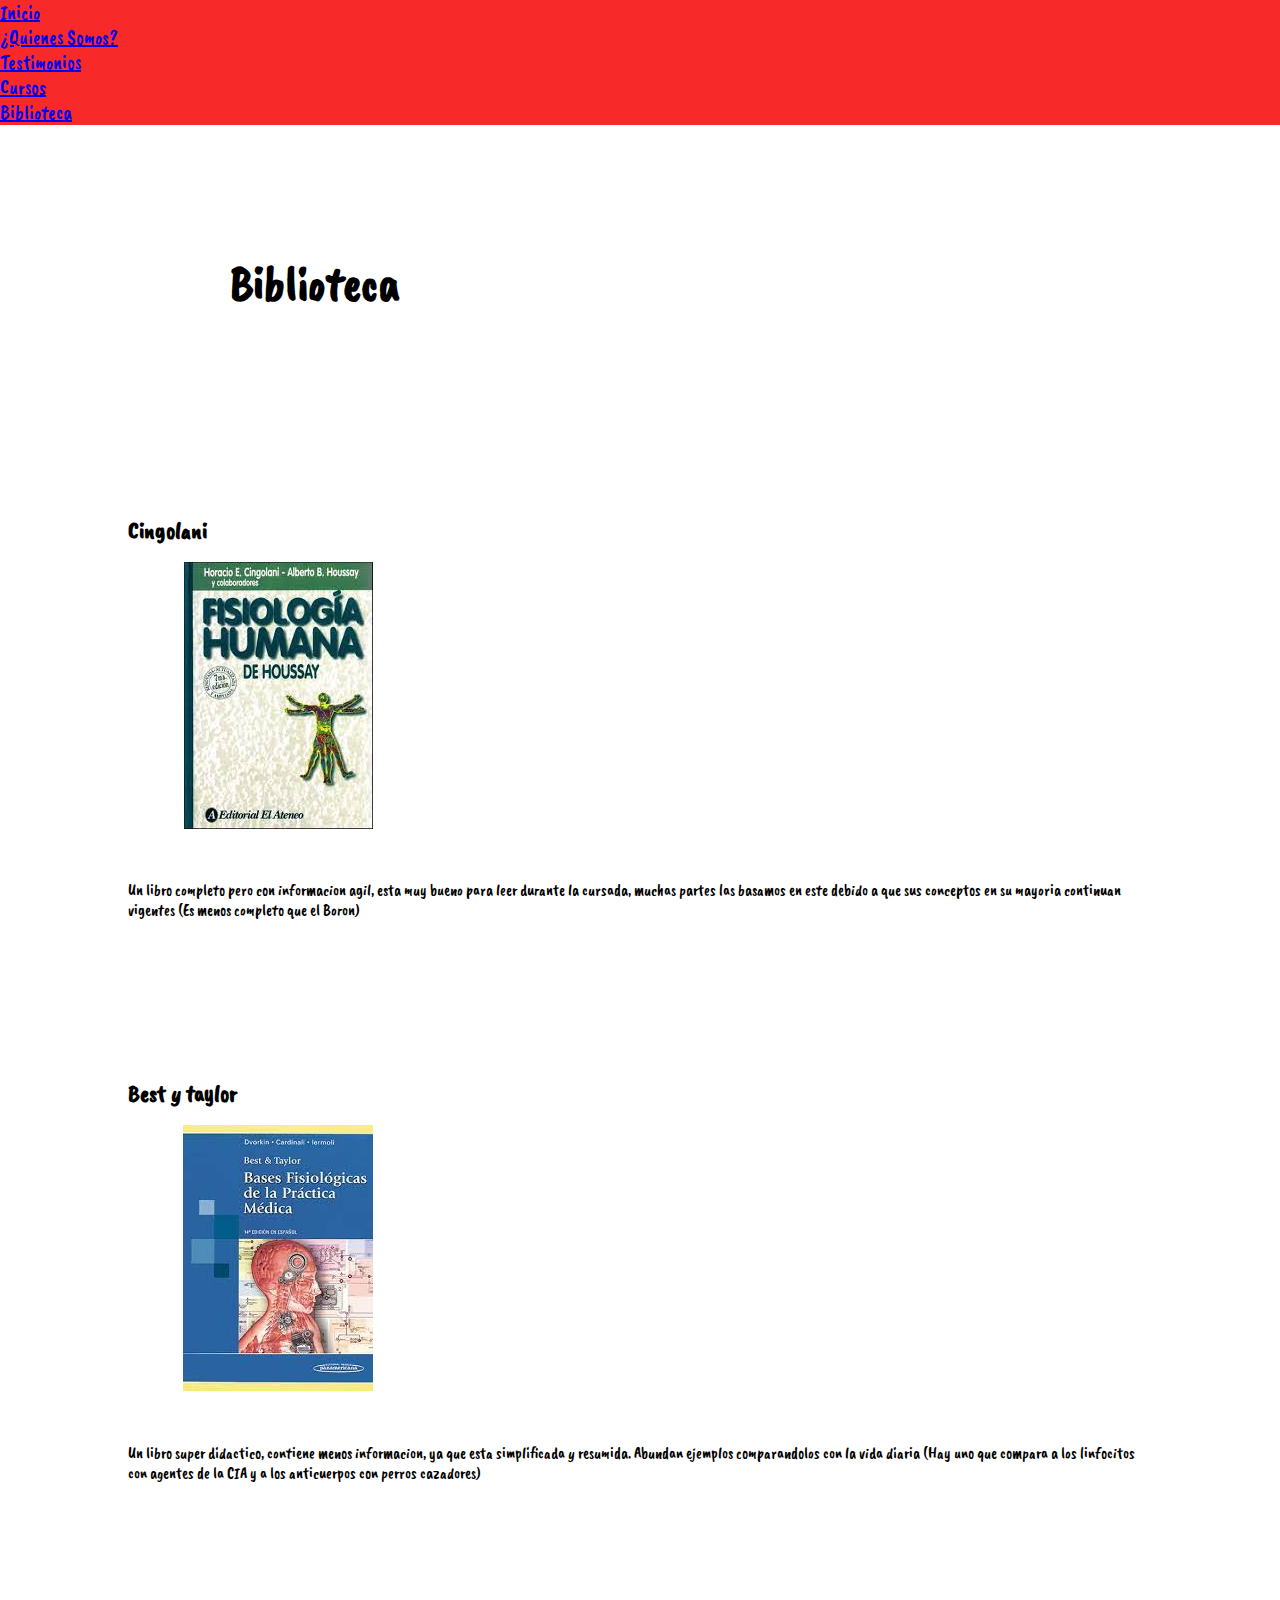
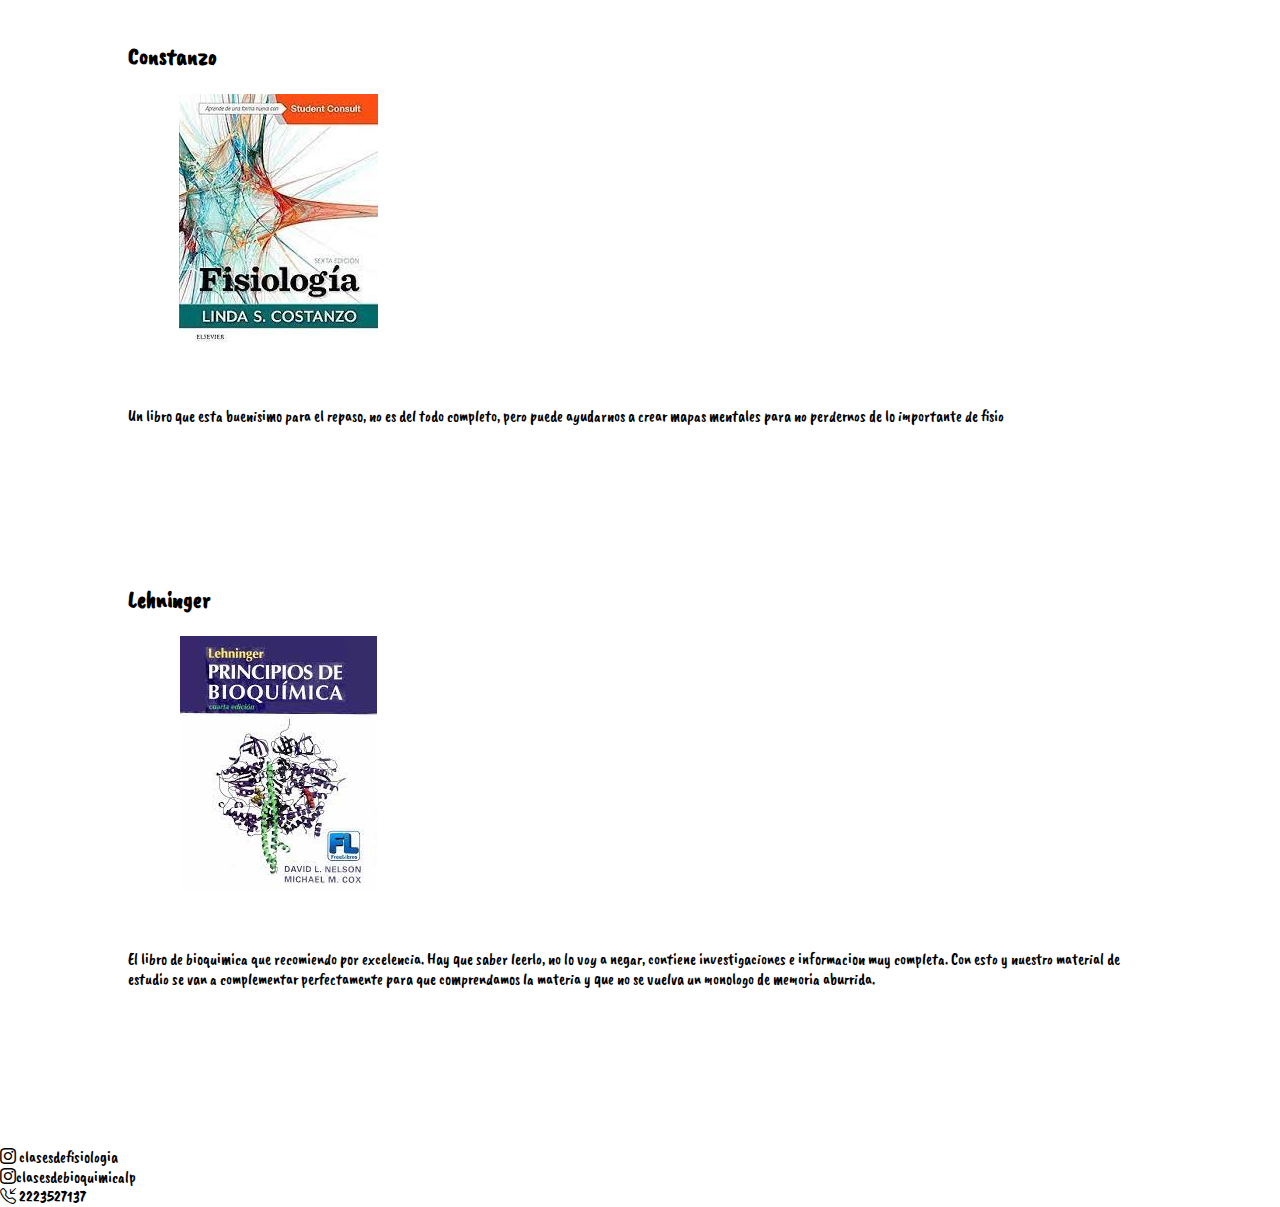
==== commit 69a68b88: "Se agregan iconos al resto de los footers de las demas paginas" ====
--- a/html/biblioteca.html
+++ b/html/biblioteca.html
@@ -8,6 +8,7 @@
     <link href="https://cdn.jsdelivr.net/npm/bootstrap@5.2.3/dist/css/bootstrap.min.css" rel="stylesheet" integrity="sha384-rbsA2VBKQhggwzxH7pPCaAqO46MgnOM80zW1RWuH61DGLwZJEdK2Kadq2F9CUG65" crossorigin="anonymous">
     <link href="https://fonts.googleapis.com/css2?family=Caveat+Brush&display=swap" rel="stylesheet">
     <link href="https://fonts.googleapis.com/css?family=Roboto&display=swap" rel="stylesheet">
+    <link rel="stylesheet" href="https://cdn.jsdelivr.net/npm/bootstrap-icons@1.10.2/font/bootstrap-icons.css">
 
     <title>Document</title>
 </head>
@@ -87,11 +88,10 @@
     <!-- Inicio listado de footer -->
 
     <section>
-        <ul class="d-flex flex-column mb-3 justify-content-center">
-            
-            <li class="p2 list-group-item list-group-item list-group-item-dark d-flex justify-content-center d-inline-flex p-2">Instagram Fisiologia: @clasesdefisiologia</li>
-            <li class="p2 list-group-item list-group-item list-group-item-dark d-flex justify-content-center d-inline-flex p-2">Instagram Bioquimica: @clasesdebioquimicalp</li>
-            <li class="p2 list-group-item list-group-item list-group-item-dark d-flex justify-content-center d-inline-flex p-2">Telefono de contacto: 2223527137</li>
+        <ul class="container-fluid d-flex flex-column mb-3">
+            <li class="p2 list-group-item list-group-item list-group-item-dark d-flex justify-content-center d-inline-flex p-2"><i class="bi bi-instagram fs-4 mx-3"></i> clasesdefisiologia</li>
+            <li class="p2 list-group-item list-group-item list-group-item-dark d-flex justify-content-center d-inline-flex p-2"><i class="bi bi-instagram fs-4 mx-3"></i>clasesdebioquimicalp</li>
+            <li class="p2 list-group-item list-group-item list-group-item-dark d-flex justify-content-center d-inline-flex p-2"><i class="bi bi-telephone-inbound mx-3 fs-4"></i> 2223527137</li>
             
         </ul>
         </section>
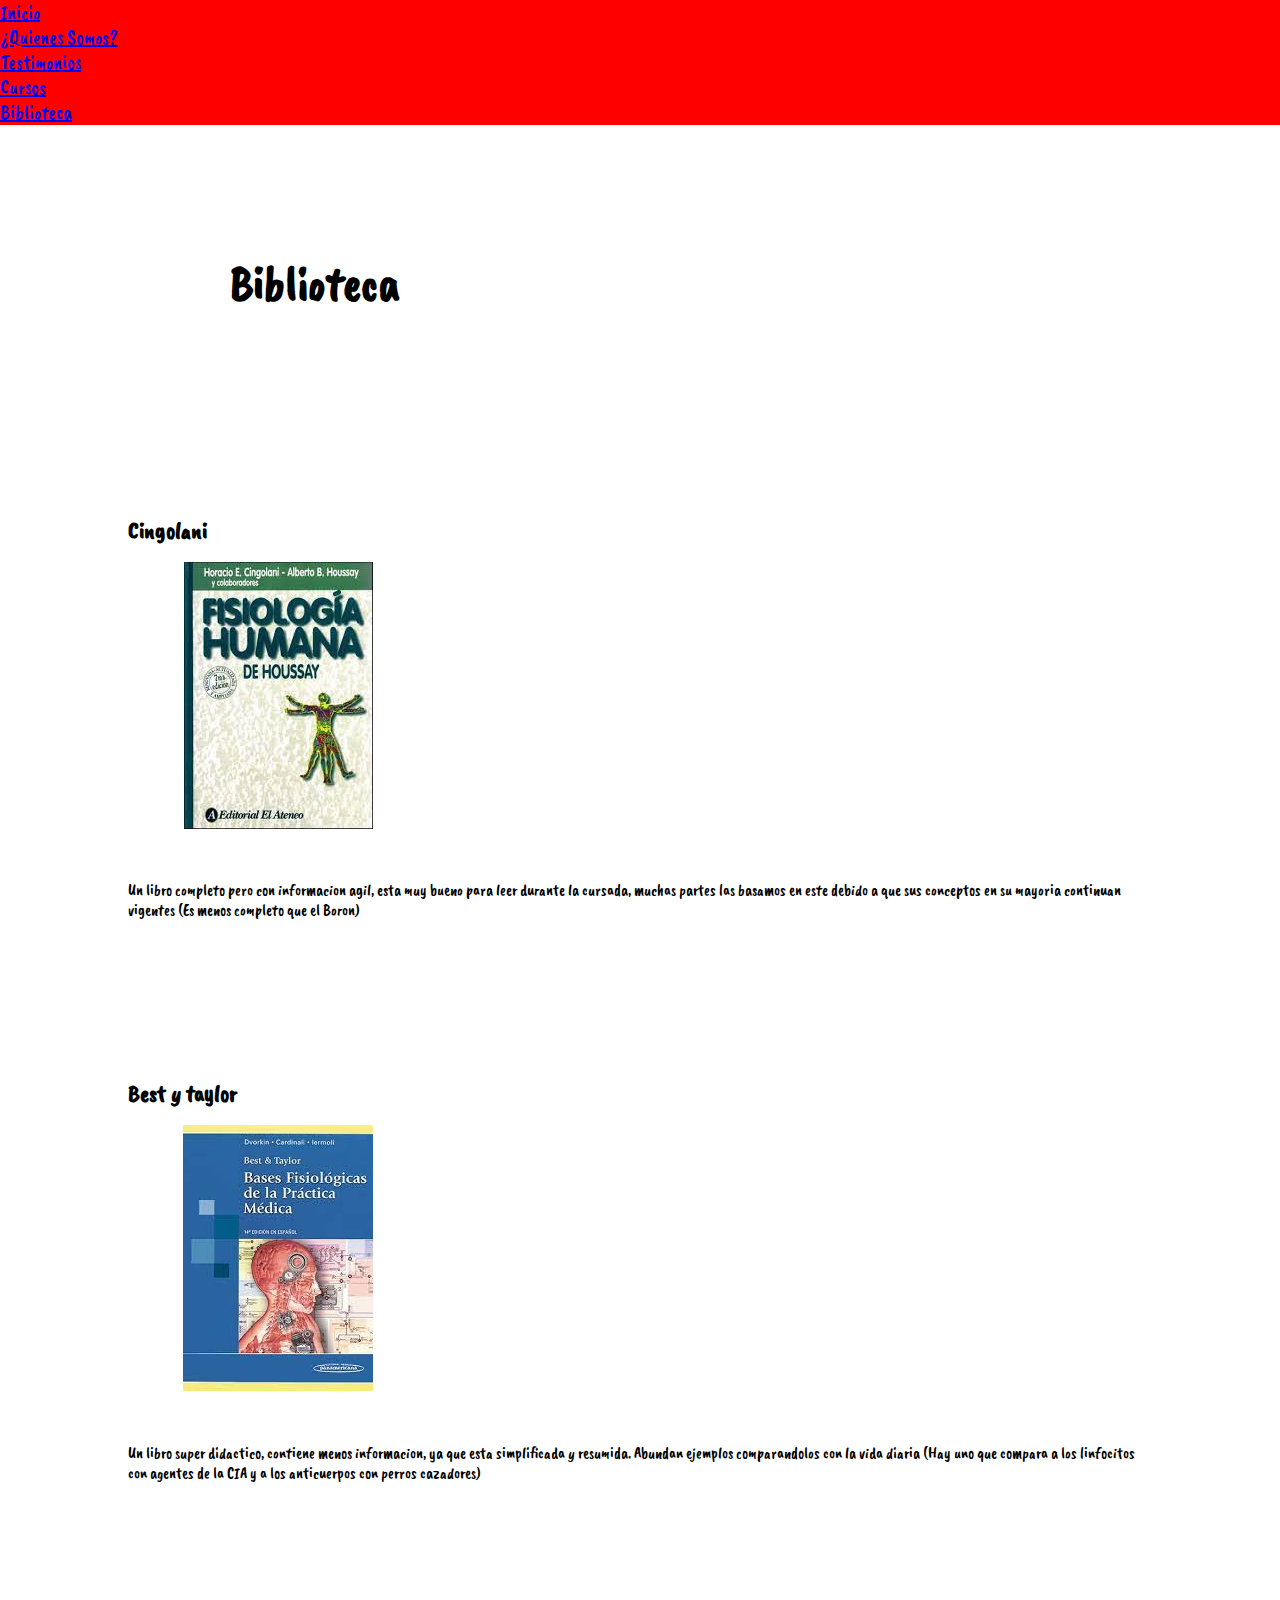
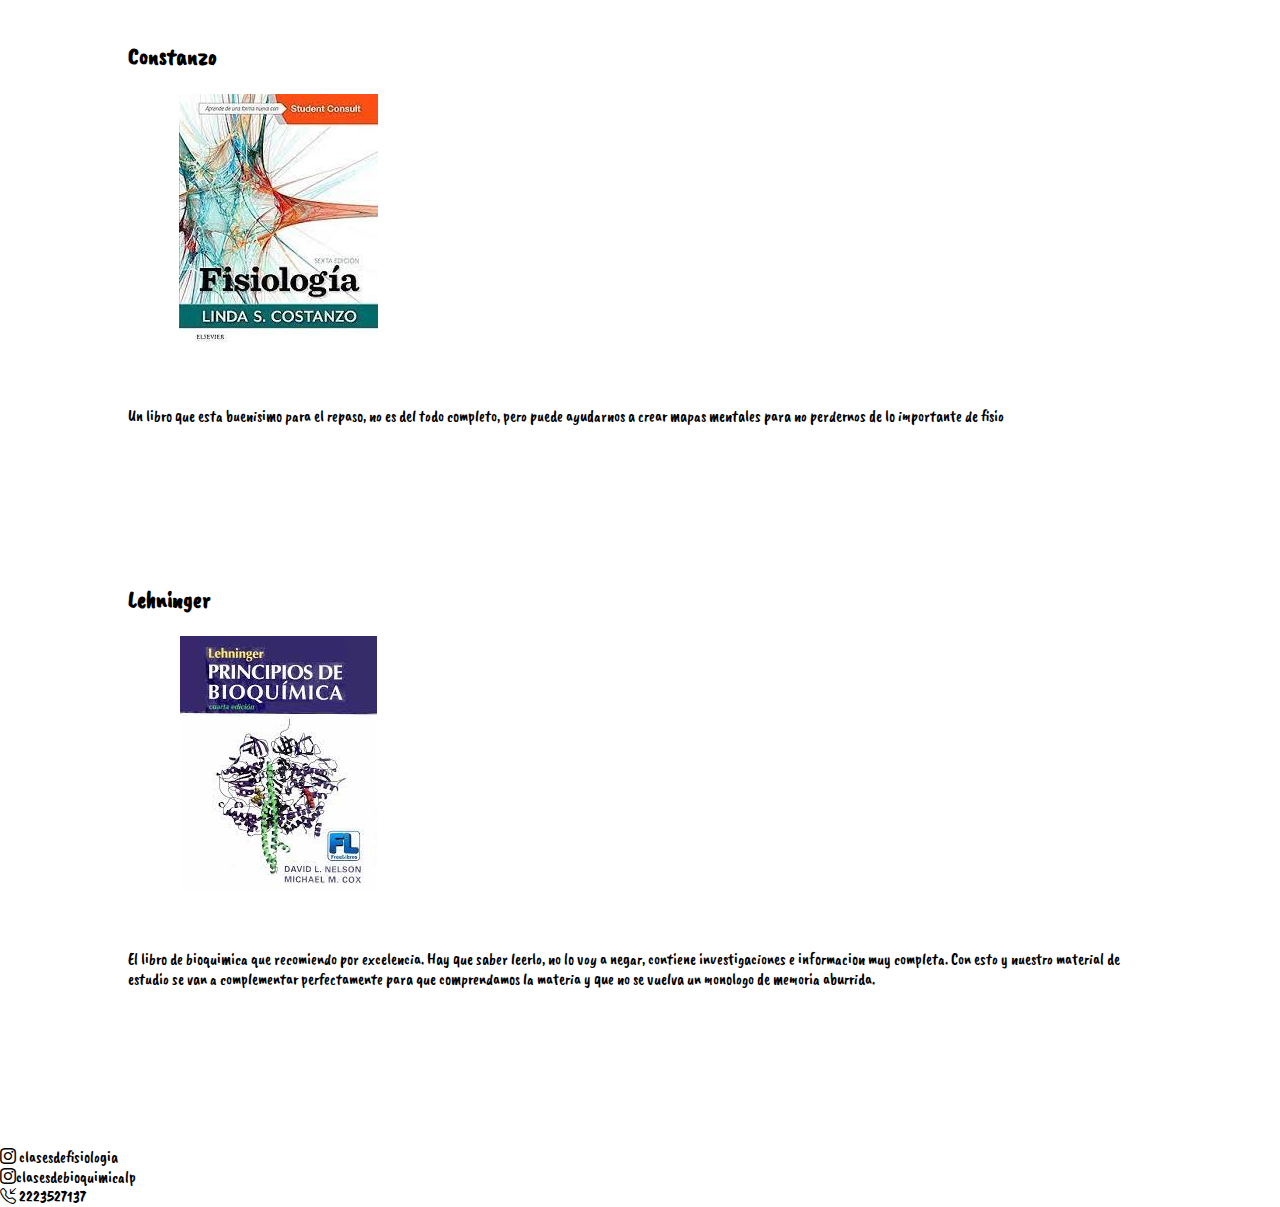
==== commit 6c546f43: "Se agrega Sass al proyecto" ====
--- a/html/biblioteca.html
+++ b/html/biblioteca.html
@@ -9,15 +9,17 @@
     <link href="https://fonts.googleapis.com/css2?family=Caveat+Brush&display=swap" rel="stylesheet">
     <link href="https://fonts.googleapis.com/css?family=Roboto&display=swap" rel="stylesheet">
     <link rel="stylesheet" href="https://cdn.jsdelivr.net/npm/bootstrap-icons@1.10.2/font/bootstrap-icons.css">
+    <meta name= "description" content="Clases de fisiologia, estos son los libros que recomendamos para estudiar las materias que dictamos, ademas del material de estudio que otorgamos al momento de acceder a nuestros cursos">
+    <title>Clasesdefisiologia | Libros que recomedamos</title>
 
-    <title>Document</title>
+
 </head>
 <body class="p-3 mb-2 bg-dark text-white">
 <header>
 
 <!-- barra de navegacion -->
     
-<nav id="barra de navegacion" class="navbar" style="background-color: #f82929;">
+<nav id="barra de navegacion" class="navbar">
     <ul id="barranav" class="nav justify-content-center">
         <li class="nav-item">
         <a class="col nav-link active link-dark resaltarcaja" aria-current="page" href="./index.html">Inicio</a>
--- a/css/style.css
+++ b/css/style.css
@@ -1,97 +1,119 @@
-*{font-family: "Caveat Brush";
-    margin: 0;
-    padding: 0
+* {
+  font-family: "Caveat Brush";
+  margin: 0;
+  padding: 0;
 }
 
-
-
-nav{font-size: 20px;}
-
-span {font-size: 200%;}
-
-.conteiner{margin:10%}
-
-article{margin:10%}
-
-.subtitulo{padding-bottom: 100px;}
-.subtitulo2{padding-top: 100px;}
-.botontestimonios{margin-bottom: 200px;}
-#articledetestimonios{margin:2%}
-
-
-
-p{padding-bottom:30px; padding-top:30px;}
-
-img{
-    object-fit: scale-down;
-    min-height: 300px;
-    min-width: 300px;
+nav {
+  font-size: 20px;
+  background-color: red;
 }
 
+span {
+  font-size: 200%;
+}
 
+.conteiner {
+  margin: 10%;
+}
 
-.resaltarcaja:hover{
-	-webkit-animation: shadow-drop-2-center 0.4s cubic-bezier(0.250, 0.460, 0.450, 0.940) both;
-	        animation: shadow-drop-2-center 0.4s cubic-bezier(0.250, 0.460, 0.450, 0.940) both;
+article {
+  margin: 10%;
+}
+
+.subtitulo {
+  padding-bottom: 100px;
+}
+
+.subtitulo2 {
+  padding-top: 100px;
+}
+
+.botontestimonios {
+  margin-bottom: 200px;
+}
+
+#articledetestimonios {
+  margin: 2%;
+}
+
+p {
+  padding-bottom: 30px;
+  padding-top: 30px;
+}
+
+img {
+  object-fit: scale-down;
+  min-height: 300px;
+  min-width: 300px;
+}
+
+.resaltarcaja:hover {
+  -webkit-animation: shadow-drop-2-center 0.4s cubic-bezier(0.25, 0.46, 0.45, 0.94) both;
+  animation: shadow-drop-2-center 0.4s cubic-bezier(0.25, 0.46, 0.45, 0.94) both;
 }
 
 @-webkit-keyframes shadow-drop-2-center {
-    0% {
+  0% {
     -webkit-transform: translateZ(0);
-            transform: translateZ(0);
+    transform: translateZ(0);
     -webkit-box-shadow: 0 0 0 0 rgba(0, 0, 0, 0);
-            box-shadow: 0 0 0 0 rgba(0, 0, 0, 0);
-    }
-    100% {
+    box-shadow: 0 0 0 0 rgba(0, 0, 0, 0);
+  }
+  100% {
     -webkit-transform: translateZ(50px);
-            transform: translateZ(50px);
+    transform: translateZ(50px);
     -webkit-box-shadow: 0 0 20px 0px rgba(0, 0, 0, 0.35);
-            box-shadow: 0 0 20px 0px rgba(0, 0, 0, 0.35);
-    }
+    box-shadow: 0 0 20px 0px rgba(0, 0, 0, 0.35);
+  }
 }
 @keyframes shadow-drop-2-center {
-    0% {
+  0% {
     -webkit-transform: translateZ(0);
-            transform: translateZ(0);
+    transform: translateZ(0);
     -webkit-box-shadow: 0 0 0 0 rgba(0, 0, 0, 0);
-            box-shadow: 0 0 0 0 rgba(0, 0, 0, 0);
-    }
-    100% {
+    box-shadow: 0 0 0 0 rgba(0, 0, 0, 0);
+  }
+  100% {
     -webkit-transform: translateZ(50px);
-            transform: translateZ(50px);
+    transform: translateZ(50px);
     -webkit-box-shadow: 0 0 20px 0px rgba(0, 0, 0, 0.35);
-            box-shadow: 0 0 20px 0px rgba(0, 0, 0, 0.35);
-    }
+    box-shadow: 0 0 20px 0px rgba(0, 0, 0, 0.35);
+  }
 }
-
 .vibracion {
-	-webkit-animation: vibrate-1 0.3s linear infinite both;
-	        animation: vibrate-1 0.3s linear infinite both;
+  -webkit-animation: vibrate-1 0.3s linear infinite both;
+  animation: vibrate-1 0.3s linear infinite both;
 }
 
 @keyframes vibrate-1 {
-    0% {
+  0% {
     -webkit-transform: translate(0);
-            transform: translate(0);
-    }
-    20% {
+    transform: translate(0);
+  }
+  20% {
     -webkit-transform: translate(-2px, 2px);
-            transform: translate(-2px, 2px);
-    }
-    40% {
+    transform: translate(-2px, 2px);
+  }
+  40% {
     -webkit-transform: translate(-2px, -2px);
-            transform: translate(-2px, -2px);
-    }
-    60% {
+    transform: translate(-2px, -2px);
+  }
+  60% {
     -webkit-transform: translate(2px, 2px);
-            transform: translate(2px, 2px);
-    }
-    80% {
+    transform: translate(2px, 2px);
+  }
+  80% {
     -webkit-transform: translate(2px, -2px);
-            transform: translate(2px, -2px);
-    }
-    100% {
+    transform: translate(2px, -2px);
+  }
+  100% {
     -webkit-transform: translate(0);
-            transform: translate(0);
-    }
-}+    transform: translate(0);
+  }
+}
+span {
+  font-size: 200%;
+}
+
+/*# sourceMappingURL=style.css.map */
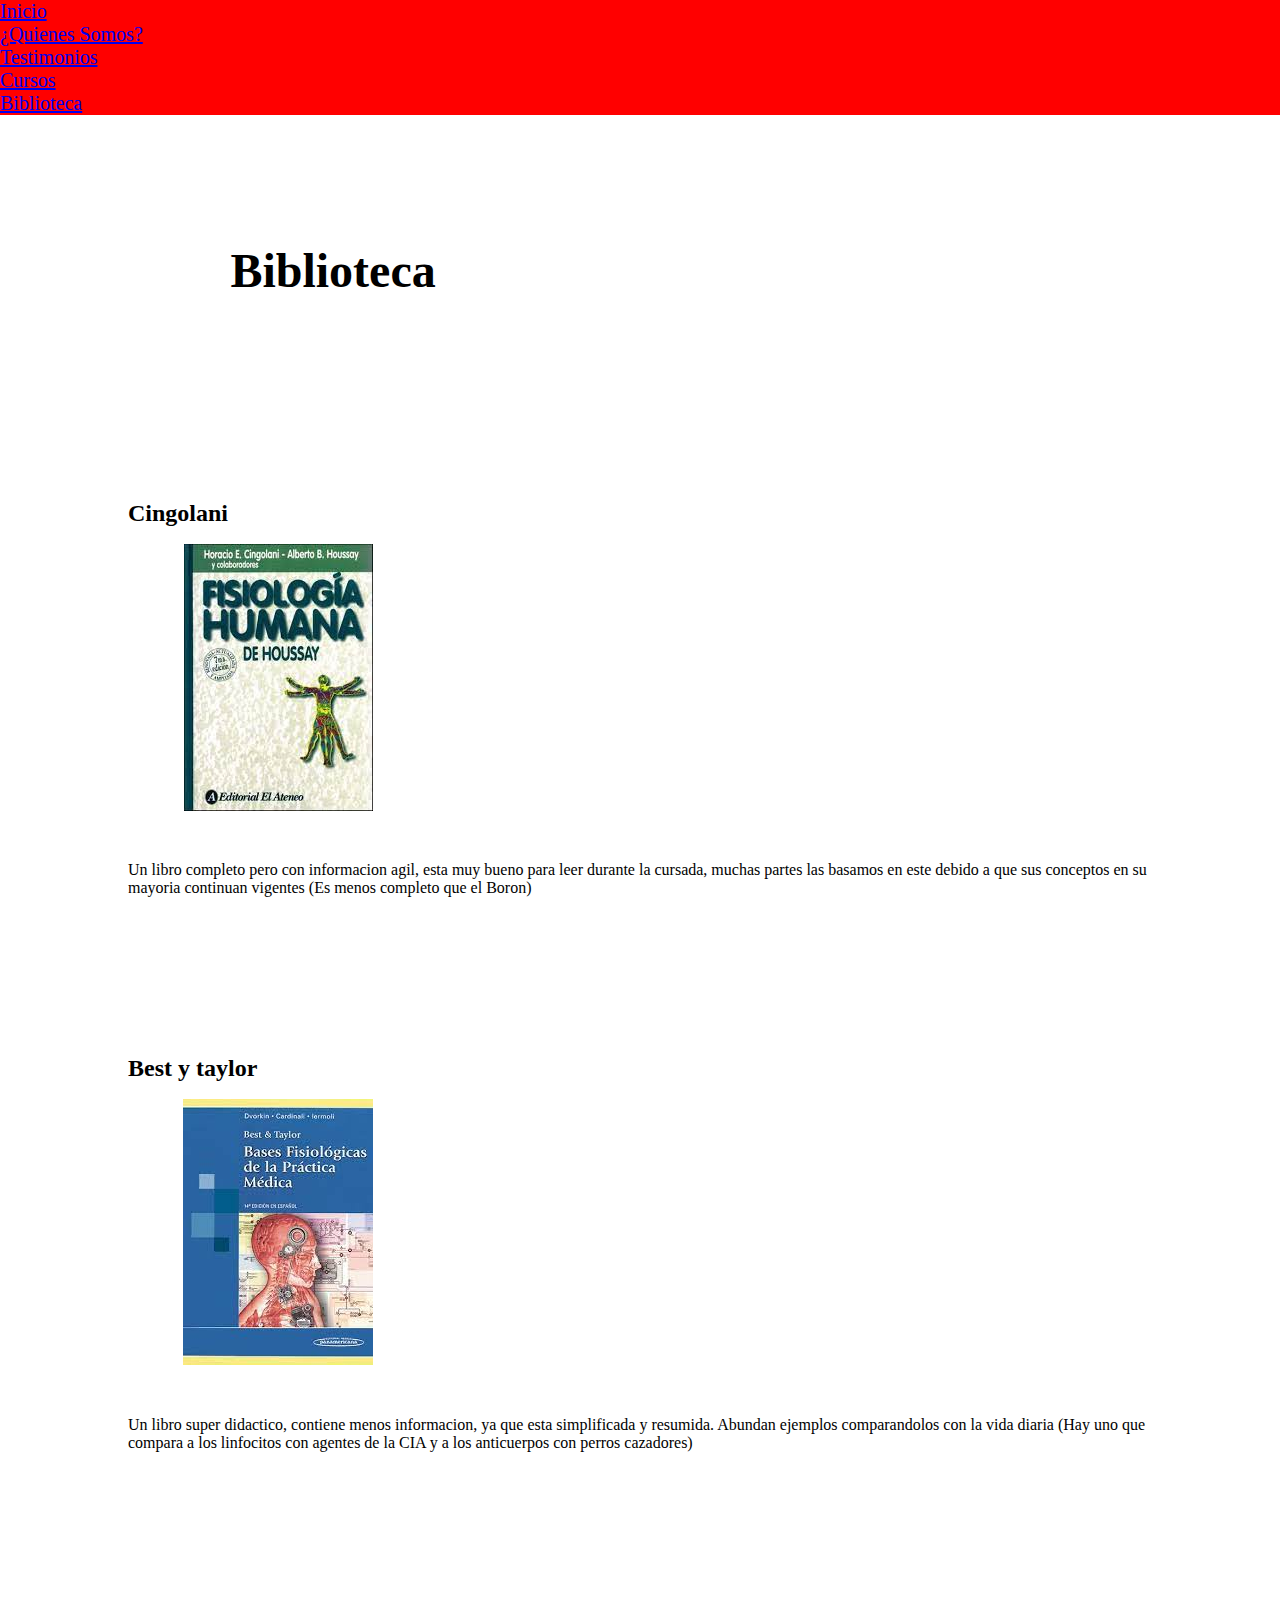
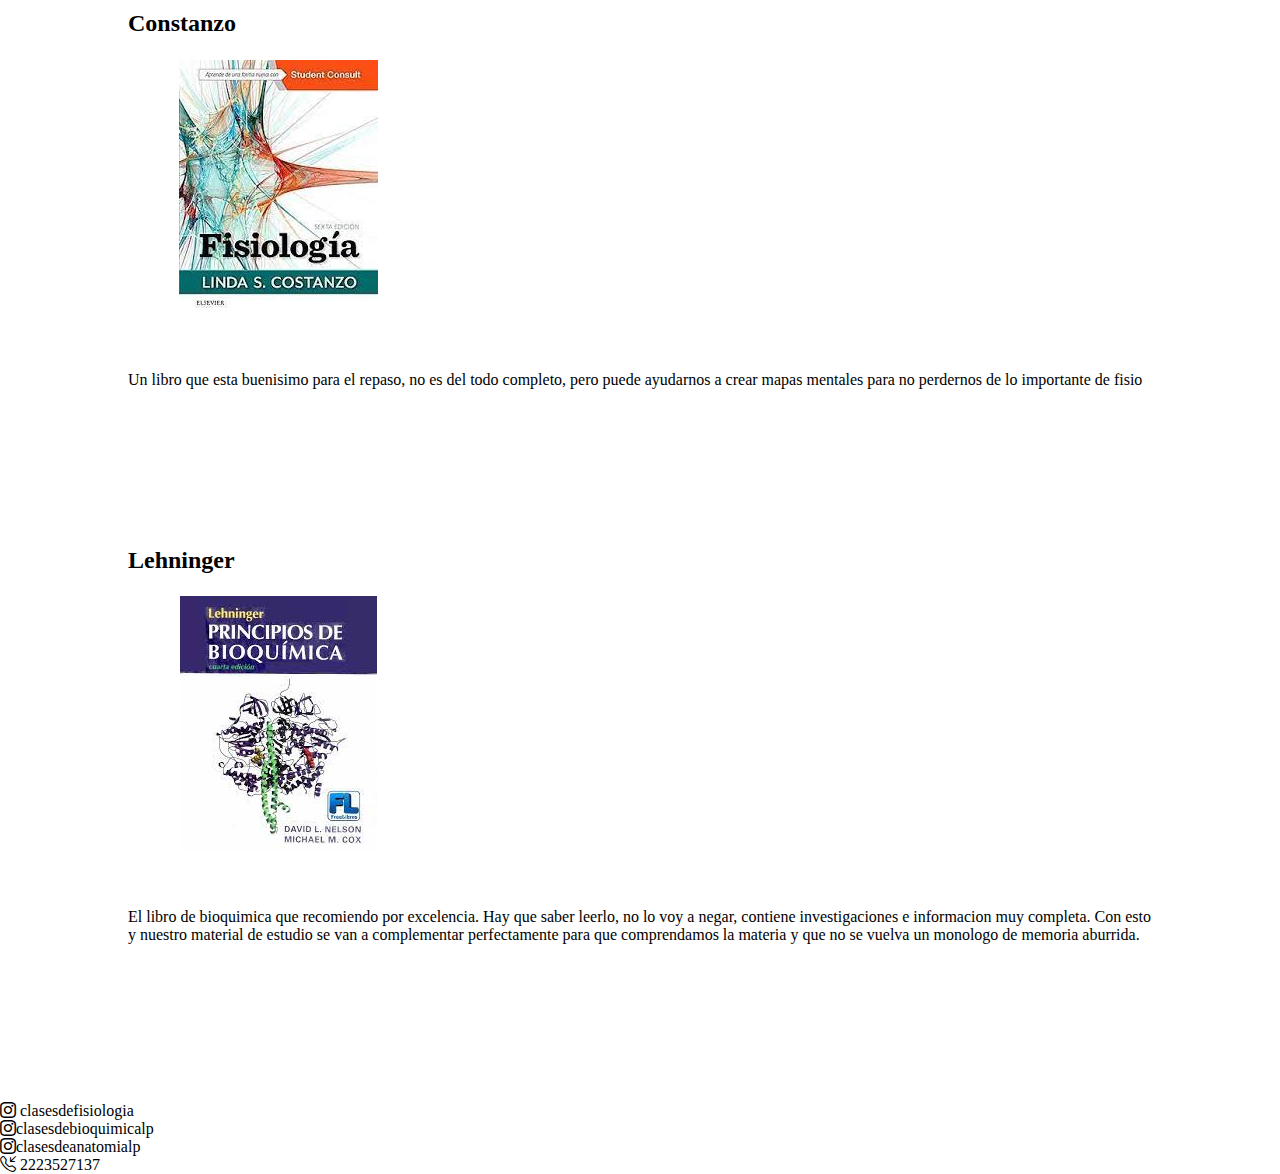
==== commit 58950d44: "Se agrega anatomialp al footer" ====
--- a/html/biblioteca.html
+++ b/html/biblioteca.html
@@ -6,7 +6,7 @@
     <meta http-equiv="X-UA-Compatible" content="IE=edge">
     <meta name="viewport" content="width=device-width, initial-scale=1.0">
     <link href="https://cdn.jsdelivr.net/npm/bootstrap@5.2.3/dist/css/bootstrap.min.css" rel="stylesheet" integrity="sha384-rbsA2VBKQhggwzxH7pPCaAqO46MgnOM80zW1RWuH61DGLwZJEdK2Kadq2F9CUG65" crossorigin="anonymous">
-    <link href="https://fonts.googleapis.com/css2?family=Caveat+Brush&display=swap" rel="stylesheet">
+    
     <link href="https://fonts.googleapis.com/css?family=Roboto&display=swap" rel="stylesheet">
     <link rel="stylesheet" href="https://cdn.jsdelivr.net/npm/bootstrap-icons@1.10.2/font/bootstrap-icons.css">
     <meta name= "description" content="Clases de fisiologia, estos son los libros que recomendamos para estudiar las materias que dictamos, ademas del material de estudio que otorgamos al momento de acceder a nuestros cursos">
@@ -93,6 +93,7 @@
         <ul class="container-fluid d-flex flex-column mb-3">
             <li class="p2 list-group-item list-group-item list-group-item-dark d-flex justify-content-center d-inline-flex p-2"><i class="bi bi-instagram fs-4 mx-3"></i> clasesdefisiologia</li>
             <li class="p2 list-group-item list-group-item list-group-item-dark d-flex justify-content-center d-inline-flex p-2"><i class="bi bi-instagram fs-4 mx-3"></i>clasesdebioquimicalp</li>
+            <li class="p2 list-group-item list-group-item list-group-item-dark d-flex justify-content-center d-inline-flex p-2"><i class="bi bi-instagram fs-4 mx-3"></i>clasesdeanatomialp</li>
             <li class="p2 list-group-item list-group-item list-group-item-dark d-flex justify-content-center d-inline-flex p-2"><i class="bi bi-telephone-inbound mx-3 fs-4"></i> 2223527137</li>
             
         </ul>
